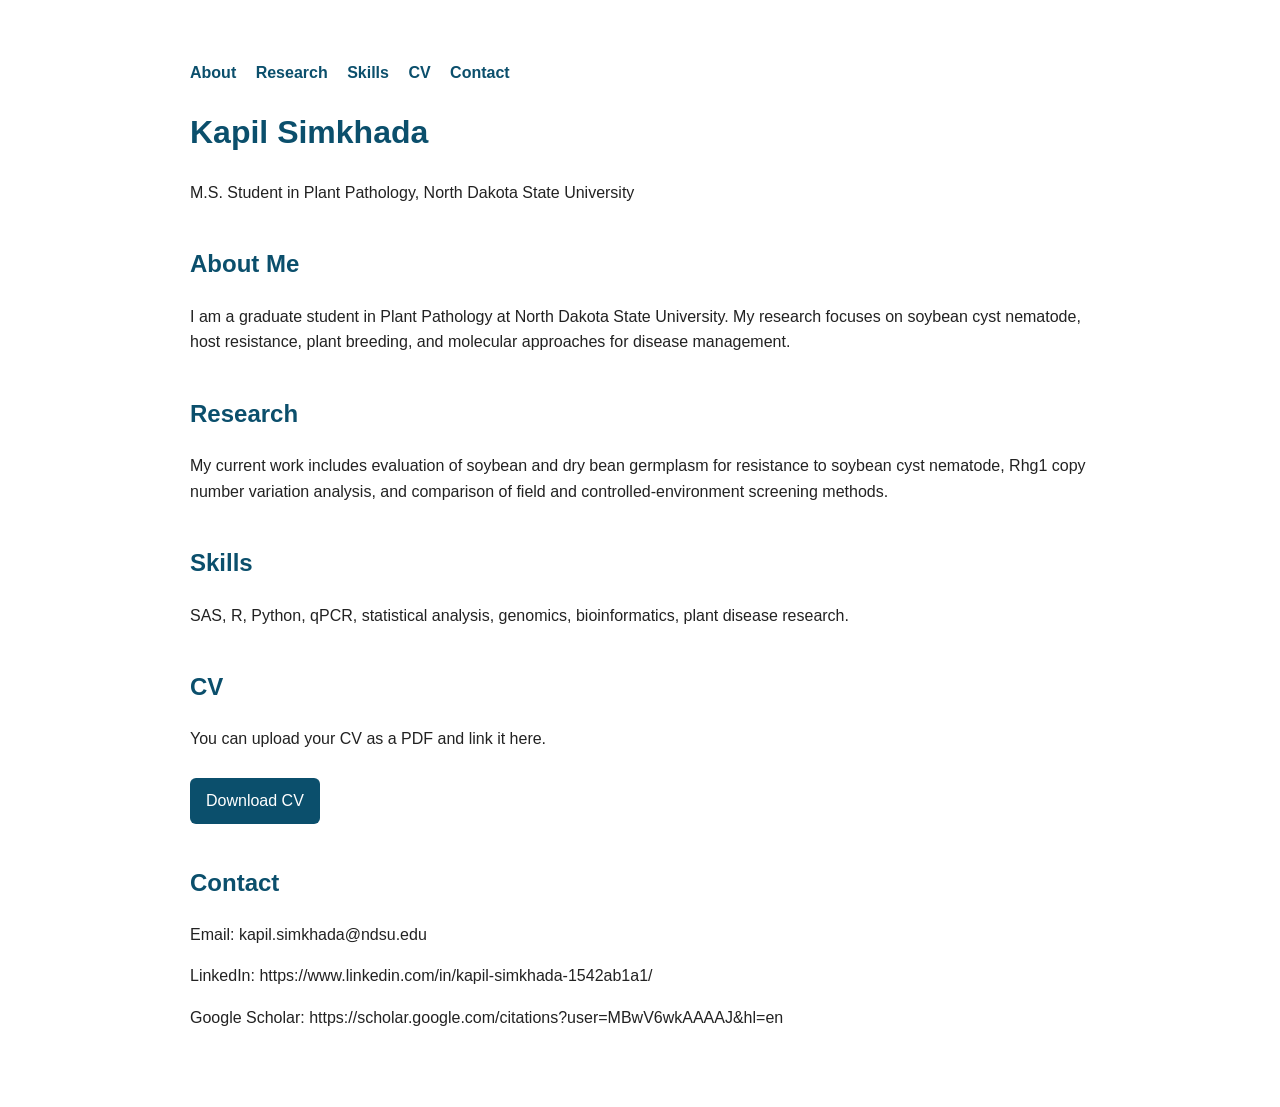
==== index.html @ 30b20494 "Update index.html" ====
<!DOCTYPE html>
<html lang="en">
<head>
  <meta charset="UTF-8">
  <meta name="viewport" content="width=device-width, initial-scale=1.0">
  <title>Kapil Simkhada</title>
  <style>
    body {
      font-family: Arial, sans-serif;
      max-width: 900px;
      margin: 40px auto;
      padding: 20px;
      line-height: 1.6;
      color: #222;
    }
    h1, h2 {
      color: #0b4f6c;
    }
    nav a {
      margin-right: 15px;
      text-decoration: none;
      color: #0b4f6c;
      font-weight: bold;
    }
    .section {
      margin-top: 40px;
    }
    .button {
      display: inline-block;
      padding: 10px 16px;
      background: #0b4f6c;
      color: white;
      text-decoration: none;
      border-radius: 6px;
      margin-top: 10px;
    }
  </style>
</head>
<body>
  <nav>
    <a href="#about">About</a>
    <a href="#research">Research</a>
    <a href="#skills">Skills</a>
    <a href="#cv">CV</a>
    <a href="#contact">Contact</a>
  </nav>

  <h1>Kapil Simkhada</h1>
  <p>M.S. Student in Plant Pathology, North Dakota State University</p>

  <div class="section" id="about">
    <h2>About Me</h2>
    <p>
      I am a graduate student in Plant Pathology at North Dakota State University.
      My research focuses on soybean cyst nematode, host resistance, plant breeding,
      and molecular approaches for disease management.
    </p>
  </div>

  <div class="section" id="research">
    <h2>Research</h2>
    <p>
      My current work includes evaluation of soybean and dry bean germplasm for resistance
      to soybean cyst nematode, Rhg1 copy number variation analysis, and comparison of field
      and controlled-environment screening methods.
    </p>
  </div>

  <div class="section" id="skills">
    <h2>Skills</h2>
    <p>
      SAS, R, Python, qPCR, statistical analysis, genomics, bioinformatics, plant disease research.
    </p>
  </div>

  <div class="section" id="cv">
    <h2>CV</h2>
    <p>You can upload your CV as a PDF and link it here.</p>
    <a class="button" href="cv.pdf" target="_blank">Download CV</a>
  </div>

  <div class="section" id="contact">
    <h2>Contact</h2>
    <p>Email: kapil.simkhada@ndsu.edu</p>
    <p>LinkedIn: https://www.linkedin.com/in/kapil-simkhada-1542ab1a1/</p>
    <p>Google Scholar: https://scholar.google.com/citations?user=MBwV6wkAAAAJ&hl=en</p>
  </div>
</body>
</html>
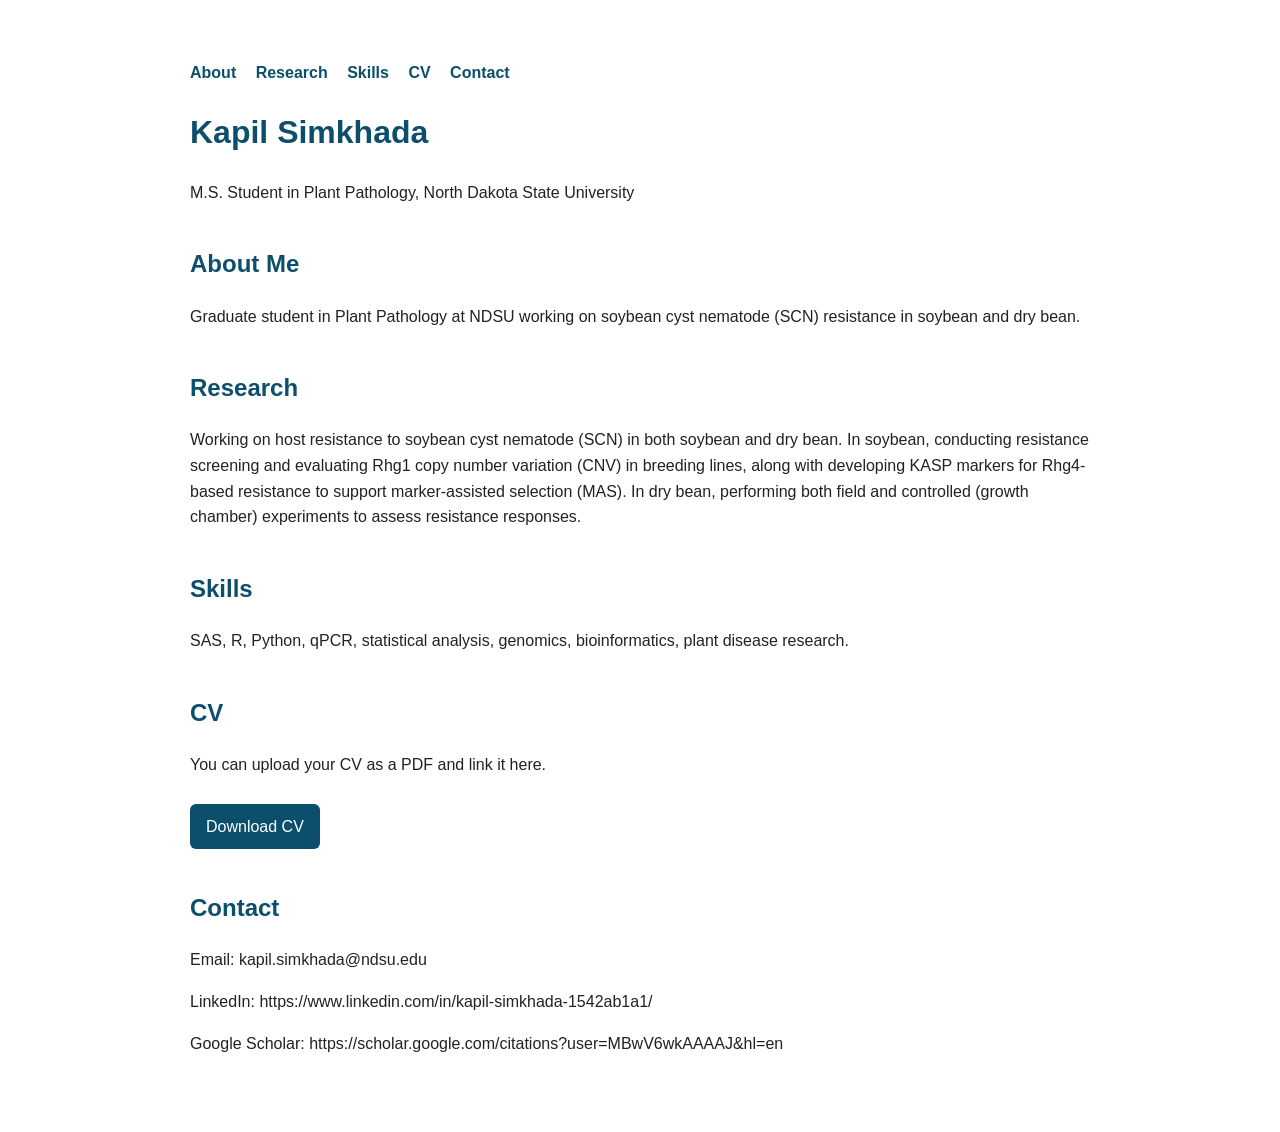
==== commit f9ea4fba: "Update index.html" ====
--- a/index.html
+++ b/index.html
@@ -51,18 +51,17 @@
   <div class="section" id="about">
     <h2>About Me</h2>
     <p>
-      I am a graduate student in Plant Pathology at North Dakota State University.
-      My research focuses on soybean cyst nematode, host resistance, plant breeding,
-      and molecular approaches for disease management.
+      Graduate student in Plant Pathology at NDSU working on soybean cyst nematode (SCN) resistance in soybean and dry bean.
     </p>
   </div>
 
   <div class="section" id="research">
     <h2>Research</h2>
     <p>
-      My current work includes evaluation of soybean and dry bean germplasm for resistance
-      to soybean cyst nematode, Rhg1 copy number variation analysis, and comparison of field
-      and controlled-environment screening methods.
+      Working on host resistance to soybean cyst nematode (SCN) in both soybean and dry bean. In soybean, conducting resistance screening
+      and evaluating Rhg1 copy number variation (CNV) in breeding lines, along with developing KASP markers for Rhg4-based resistance
+      to support marker-assisted selection (MAS). In dry bean, performing both field and controlled (growth chamber) experiments to 
+      assess resistance responses.
     </p>
   </div>
 
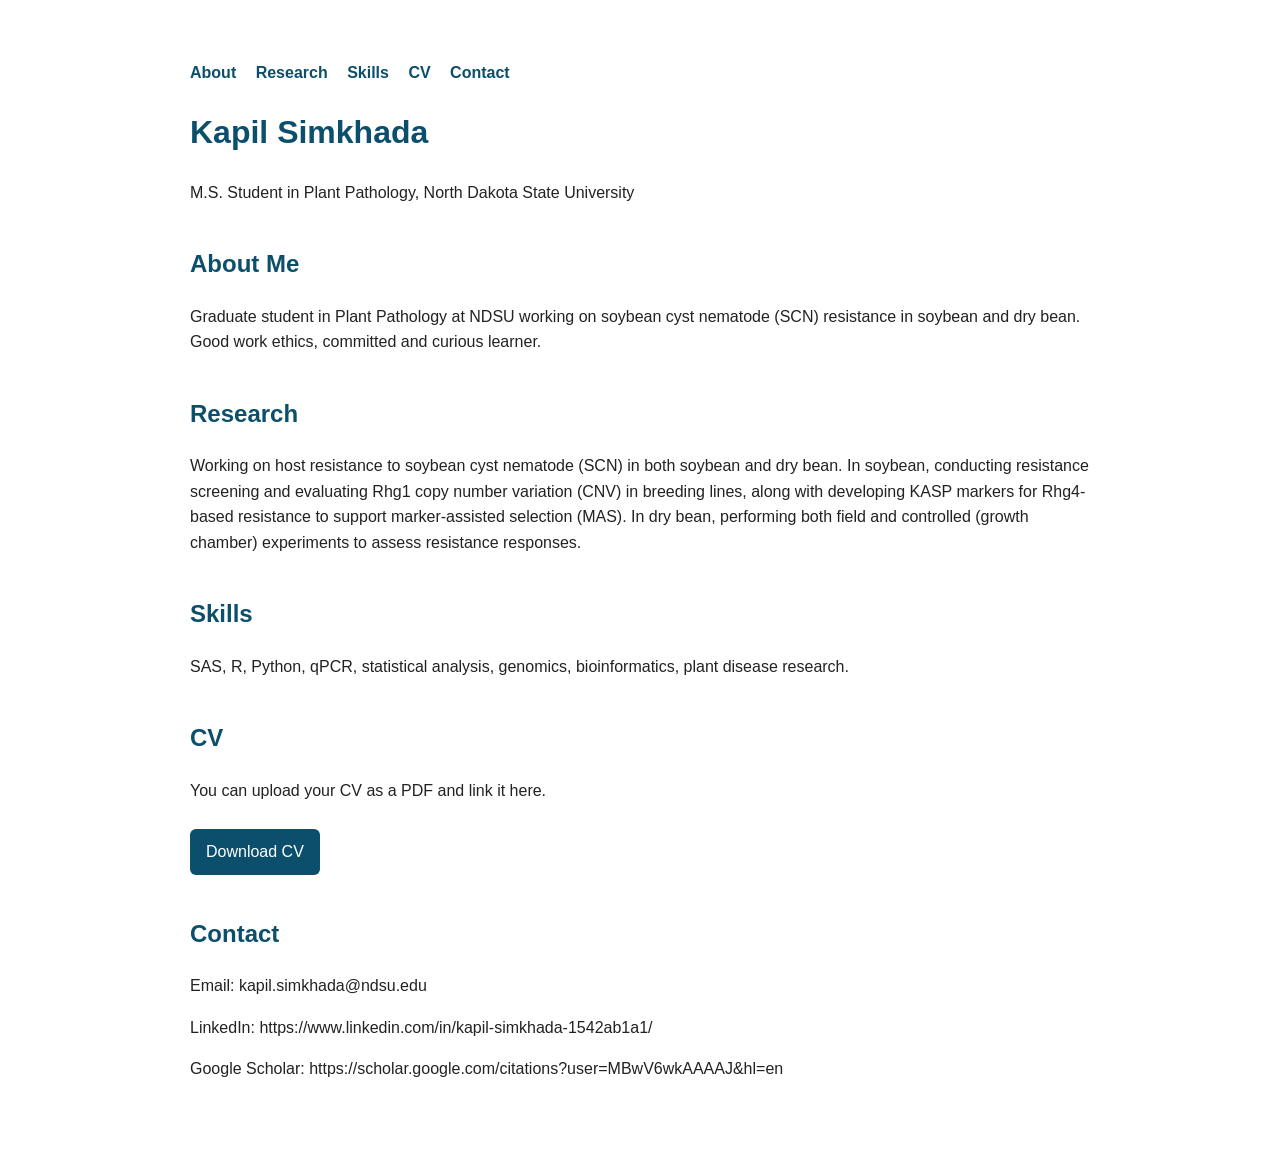
==== commit f31d18fd: "Update index.html" ====
--- a/index.html
+++ b/index.html
@@ -52,6 +52,7 @@
     <h2>About Me</h2>
     <p>
       Graduate student in Plant Pathology at NDSU working on soybean cyst nematode (SCN) resistance in soybean and dry bean.
+      Good work ethics, committed and curious learner.
     </p>
   </div>
 
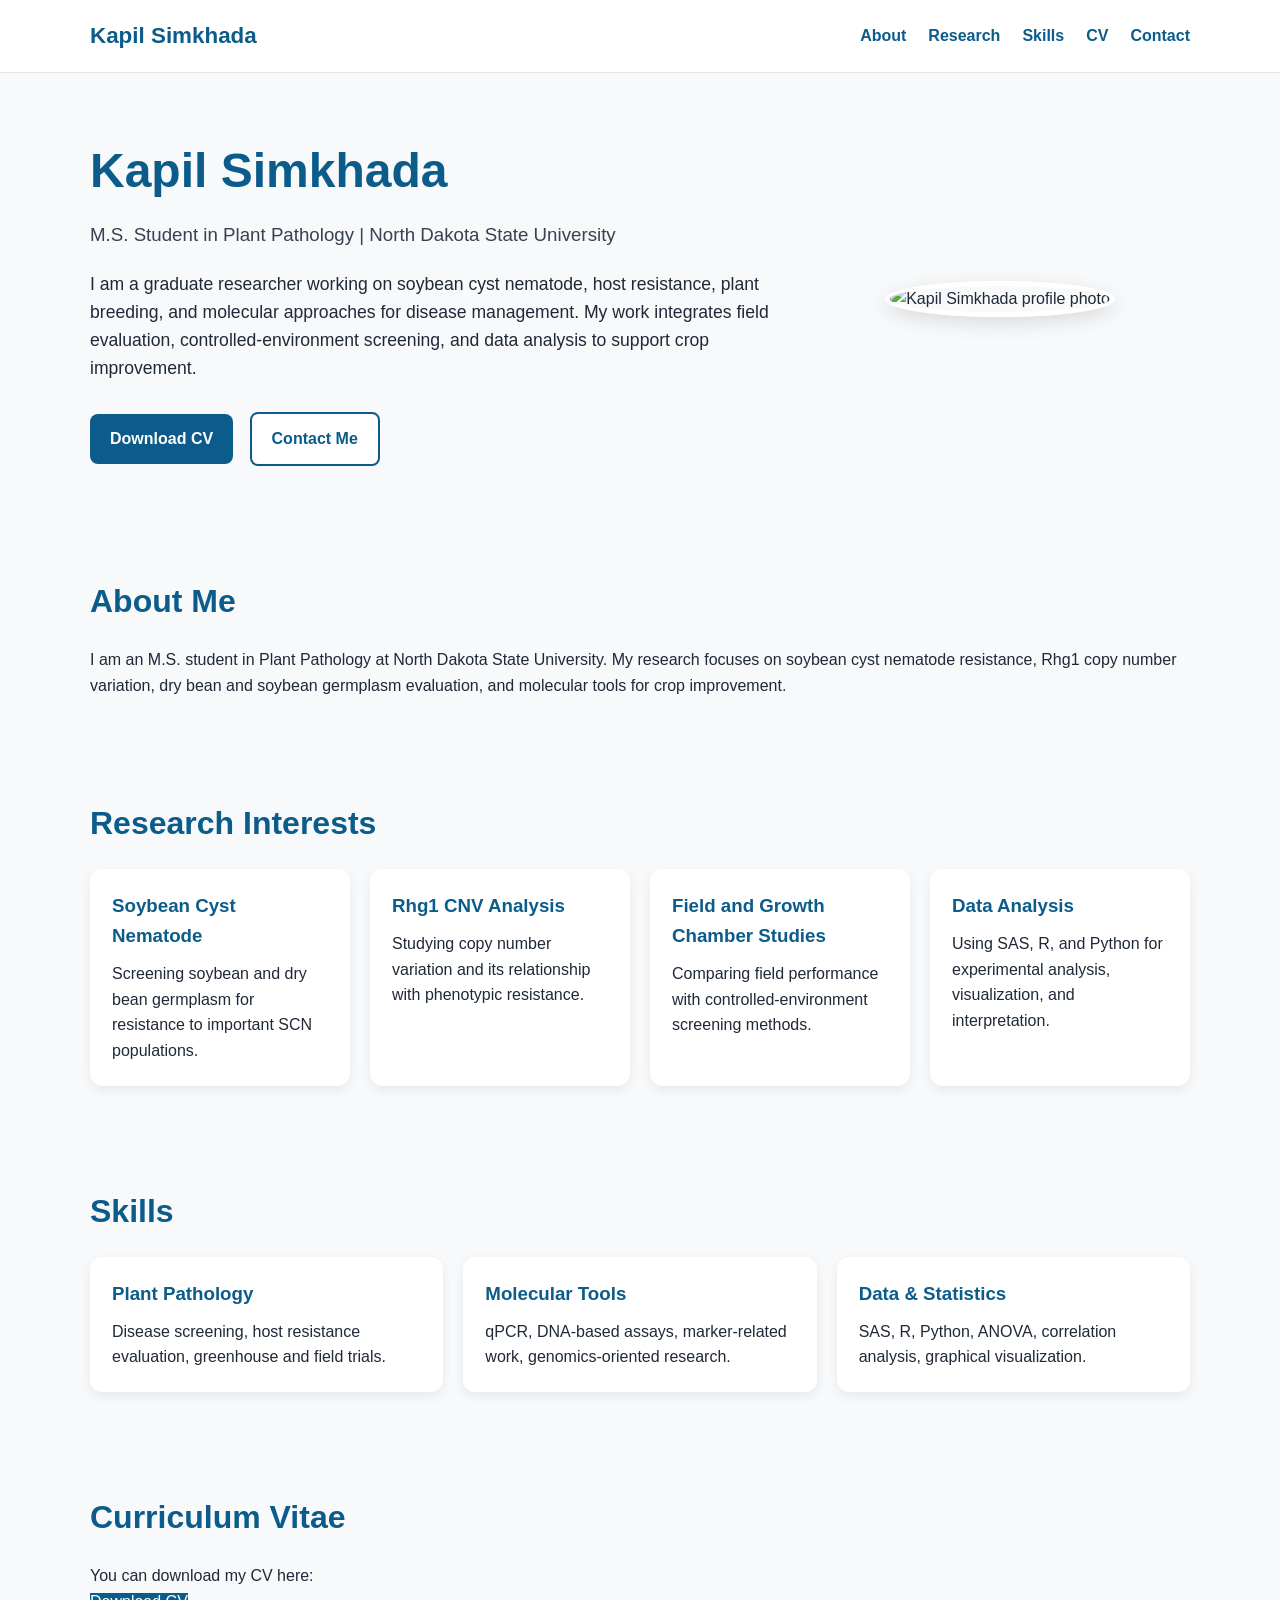
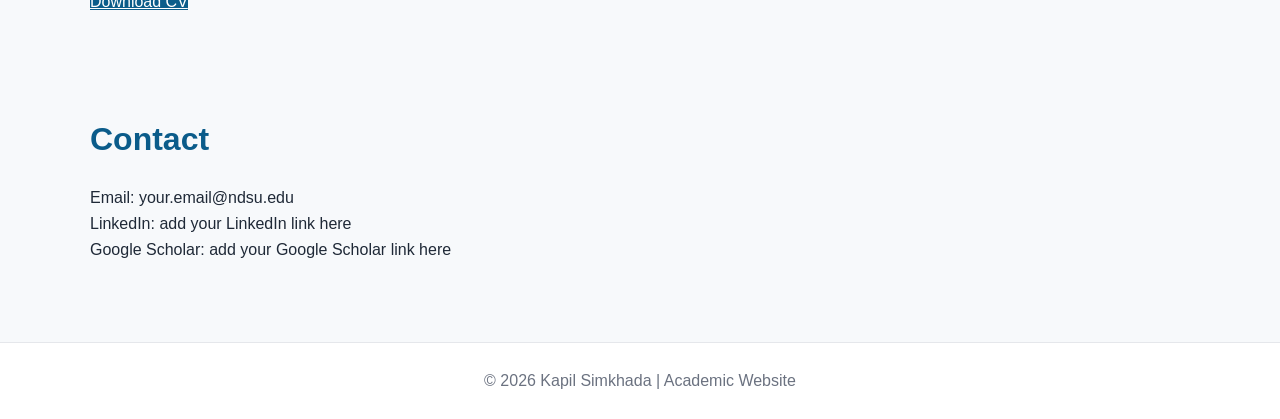
==== commit 8044e574: "Update index.html" ====
--- a/index.html
+++ b/index.html
@@ -1,89 +1,284 @@
 <!DOCTYPE html>
 <html lang="en">
 <head>
-  <meta charset="UTF-8">
-  <meta name="viewport" content="width=device-width, initial-scale=1.0">
+  <meta charset="UTF-8" />
+  <meta name="viewport" content="width=device-width, initial-scale=1.0" />
   <title>Kapil Simkhada</title>
   <style>
+    * {
+      box-sizing: border-box;
+      margin: 0;
+      padding: 0;
+    }
+
     body {
       font-family: Arial, sans-serif;
-      max-width: 900px;
-      margin: 40px auto;
-      padding: 20px;
+      background: #f7f9fb;
+      color: #1f2937;
       line-height: 1.6;
-      color: #222;
-    }
-    h1, h2 {
-      color: #0b4f6c;
-    }
+    }
+
+    header {
+      background: white;
+      border-bottom: 1px solid #e5e7eb;
+      position: sticky;
+      top: 0;
+      z-index: 1000;
+    }
+
+    .container {
+      width: 90%;
+      max-width: 1100px;
+      margin: auto;
+    }
+
+    nav {
+      display: flex;
+      justify-content: space-between;
+      align-items: center;
+      padding: 18px 0;
+    }
+
+    nav h2 {
+      color: #0b5c8a;
+      font-size: 1.4rem;
+    }
+
+    nav ul {
+      display: flex;
+      list-style: none;
+      gap: 22px;
+    }
+
     nav a {
-      margin-right: 15px;
       text-decoration: none;
-      color: #0b4f6c;
+      color: #0b5c8a;
       font-weight: bold;
     }
-    .section {
-      margin-top: 40px;
-    }
-    .button {
+
+    .hero {
+      display: flex;
+      flex-wrap: wrap;
+      align-items: center;
+      gap: 40px;
+      padding: 60px 0;
+    }
+
+    .hero-text {
+      flex: 1 1 550px;
+    }
+
+    .hero-text h1 {
+      font-size: 3rem;
+      color: #0b5c8a;
+      margin-bottom: 10px;
+    }
+
+    .hero-text h3 {
+      font-weight: normal;
+      margin-bottom: 20px;
+      color: #374151;
+    }
+
+    .hero-text p {
+      font-size: 1.1rem;
+      margin-bottom: 20px;
+    }
+
+    .hero-image {
+      flex: 1 1 250px;
+      text-align: center;
+    }
+
+    .hero-image img {
+      width: 240px;
+      height: 240px;
+      object-fit: cover;
+      border-radius: 50%;
+      border: 5px solid white;
+      box-shadow: 0 6px 20px rgba(0,0,0,0.12);
+    }
+
+    .buttons a {
       display: inline-block;
-      padding: 10px 16px;
-      background: #0b4f6c;
+      margin-right: 12px;
+      margin-top: 10px;
+      padding: 12px 20px;
+      text-decoration: none;
+      border-radius: 8px;
+      font-weight: bold;
+    }
+
+    .btn-primary {
+      background: #0b5c8a;
       color: white;
-      text-decoration: none;
-      border-radius: 6px;
-      margin-top: 10px;
+    }
+
+    .btn-secondary {
+      background: white;
+      color: #0b5c8a;
+      border: 2px solid #0b5c8a;
+    }
+
+    section {
+      padding: 50px 0;
+    }
+
+    section h2 {
+      font-size: 2rem;
+      color: #0b5c8a;
+      margin-bottom: 20px;
+    }
+
+    .card-grid {
+      display: grid;
+      grid-template-columns: repeat(auto-fit, minmax(240px, 1fr));
+      gap: 20px;
+      margin-top: 20px;
+    }
+
+    .card {
+      background: white;
+      padding: 22px;
+      border-radius: 12px;
+      box-shadow: 0 4px 12px rgba(0,0,0,0.07);
+    }
+
+    .card h3 {
+      color: #0b5c8a;
+      margin-bottom: 10px;
+    }
+
+    footer {
+      text-align: center;
+      padding: 25px 0;
+      background: white;
+      border-top: 1px solid #e5e7eb;
+      margin-top: 30px;
+      color: #6b7280;
+    }
+
+    @media (max-width: 768px) {
+      nav {
+        flex-direction: column;
+        gap: 15px;
+      }
+
+      nav ul {
+        flex-wrap: wrap;
+        justify-content: center;
+      }
+
+      .hero-text h1 {
+        font-size: 2.2rem;
+      }
     }
   </style>
 </head>
 <body>
-  <nav>
-    <a href="#about">About</a>
-    <a href="#research">Research</a>
-    <a href="#skills">Skills</a>
-    <a href="#cv">CV</a>
-    <a href="#contact">Contact</a>
-  </nav>
-
-  <h1>Kapil Simkhada</h1>
-  <p>M.S. Student in Plant Pathology, North Dakota State University</p>
-
-  <div class="section" id="about">
-    <h2>About Me</h2>
-    <p>
-      Graduate student in Plant Pathology at NDSU working on soybean cyst nematode (SCN) resistance in soybean and dry bean.
-      Good work ethics, committed and curious learner.
-    </p>
-  </div>
-
-  <div class="section" id="research">
-    <h2>Research</h2>
-    <p>
-      Working on host resistance to soybean cyst nematode (SCN) in both soybean and dry bean. In soybean, conducting resistance screening
-      and evaluating Rhg1 copy number variation (CNV) in breeding lines, along with developing KASP markers for Rhg4-based resistance
-      to support marker-assisted selection (MAS). In dry bean, performing both field and controlled (growth chamber) experiments to 
-      assess resistance responses.
-    </p>
-  </div>
-
-  <div class="section" id="skills">
-    <h2>Skills</h2>
-    <p>
-      SAS, R, Python, qPCR, statistical analysis, genomics, bioinformatics, plant disease research.
-    </p>
-  </div>
-
-  <div class="section" id="cv">
-    <h2>CV</h2>
-    <p>You can upload your CV as a PDF and link it here.</p>
-    <a class="button" href="cv.pdf" target="_blank">Download CV</a>
-  </div>
-
-  <div class="section" id="contact">
-    <h2>Contact</h2>
-    <p>Email: kapil.simkhada@ndsu.edu</p>
-    <p>LinkedIn: https://www.linkedin.com/in/kapil-simkhada-1542ab1a1/</p>
-    <p>Google Scholar: https://scholar.google.com/citations?user=MBwV6wkAAAAJ&hl=en</p>
-  </div>
+
+  <header>
+    <div class="container">
+      <nav>
+        <h2>Kapil Simkhada</h2>
+        <ul>
+          <li><a href="#about">About</a></li>
+          <li><a href="#research">Research</a></li>
+          <li><a href="#skills">Skills</a></li>
+          <li><a href="#cv">CV</a></li>
+          <li><a href="#contact">Contact</a></li>
+        </ul>
+      </nav>
+    </div>
+  </header>
+
+  <main class="container">
+    <section class="hero">
+      <div class="hero-text">
+        <h1>Kapil Simkhada</h1>
+        <h3>M.S. Student in Plant Pathology | North Dakota State University</h3>
+        <p>
+          I am a graduate researcher working on soybean cyst nematode, host resistance,
+          plant breeding, and molecular approaches for disease management. My work integrates
+          field evaluation, controlled-environment screening, and data analysis to support crop improvement.
+        </p>
+        <div class="buttons">
+          <a href="cv.pdf" class="btn-primary" target="_blank">Download CV</a>
+          <a href="#contact" class="btn-secondary">Contact Me</a>
+        </div>
+      </div>
+
+      <div class="hero-image">
+        <img src="profile.jpg" alt="Kapil Simkhada profile photo">
+      </div>
+    </section>
+
+    <section id="about">
+      <h2>About Me</h2>
+      <p>
+        I am an M.S. student in Plant Pathology at North Dakota State University. My research
+        focuses on soybean cyst nematode resistance, Rhg1 copy number variation, dry bean and soybean
+        germplasm evaluation, and molecular tools for crop improvement.
+      </p>
+    </section>
+
+    <section id="research">
+      <h2>Research Interests</h2>
+      <div class="card-grid">
+        <div class="card">
+          <h3>Soybean Cyst Nematode</h3>
+          <p>Screening soybean and dry bean germplasm for resistance to important SCN populations.</p>
+        </div>
+        <div class="card">
+          <h3>Rhg1 CNV Analysis</h3>
+          <p>Studying copy number variation and its relationship with phenotypic resistance.</p>
+        </div>
+        <div class="card">
+          <h3>Field and Growth Chamber Studies</h3>
+          <p>Comparing field performance with controlled-environment screening methods.</p>
+        </div>
+        <div class="card">
+          <h3>Data Analysis</h3>
+          <p>Using SAS, R, and Python for experimental analysis, visualization, and interpretation.</p>
+        </div>
+      </div>
+    </section>
+
+    <section id="skills">
+      <h2>Skills</h2>
+      <div class="card-grid">
+        <div class="card">
+          <h3>Plant Pathology</h3>
+          <p>Disease screening, host resistance evaluation, greenhouse and field trials.</p>
+        </div>
+        <div class="card">
+          <h3>Molecular Tools</h3>
+          <p>qPCR, DNA-based assays, marker-related work, genomics-oriented research.</p>
+        </div>
+        <div class="card">
+          <h3>Data & Statistics</h3>
+          <p>SAS, R, Python, ANOVA, correlation analysis, graphical visualization.</p>
+        </div>
+      </div>
+    </section>
+
+    <section id="cv">
+      <h2>Curriculum Vitae</h2>
+      <p>You can download my CV here:</p>
+      <p><a href="cv.pdf" class="btn-primary" target="_blank">Download CV</a></p>
+    </section>
+
+    <section id="contact">
+      <h2>Contact</h2>
+      <p>Email: your.email@ndsu.edu</p>
+      <p>LinkedIn: add your LinkedIn link here</p>
+      <p>Google Scholar: add your Google Scholar link here</p>
+    </section>
+  </main>
+
+  <footer>
+    <p>© 2026 Kapil Simkhada | Academic Website</p>
+  </footer>
+
 </body>
 </html>
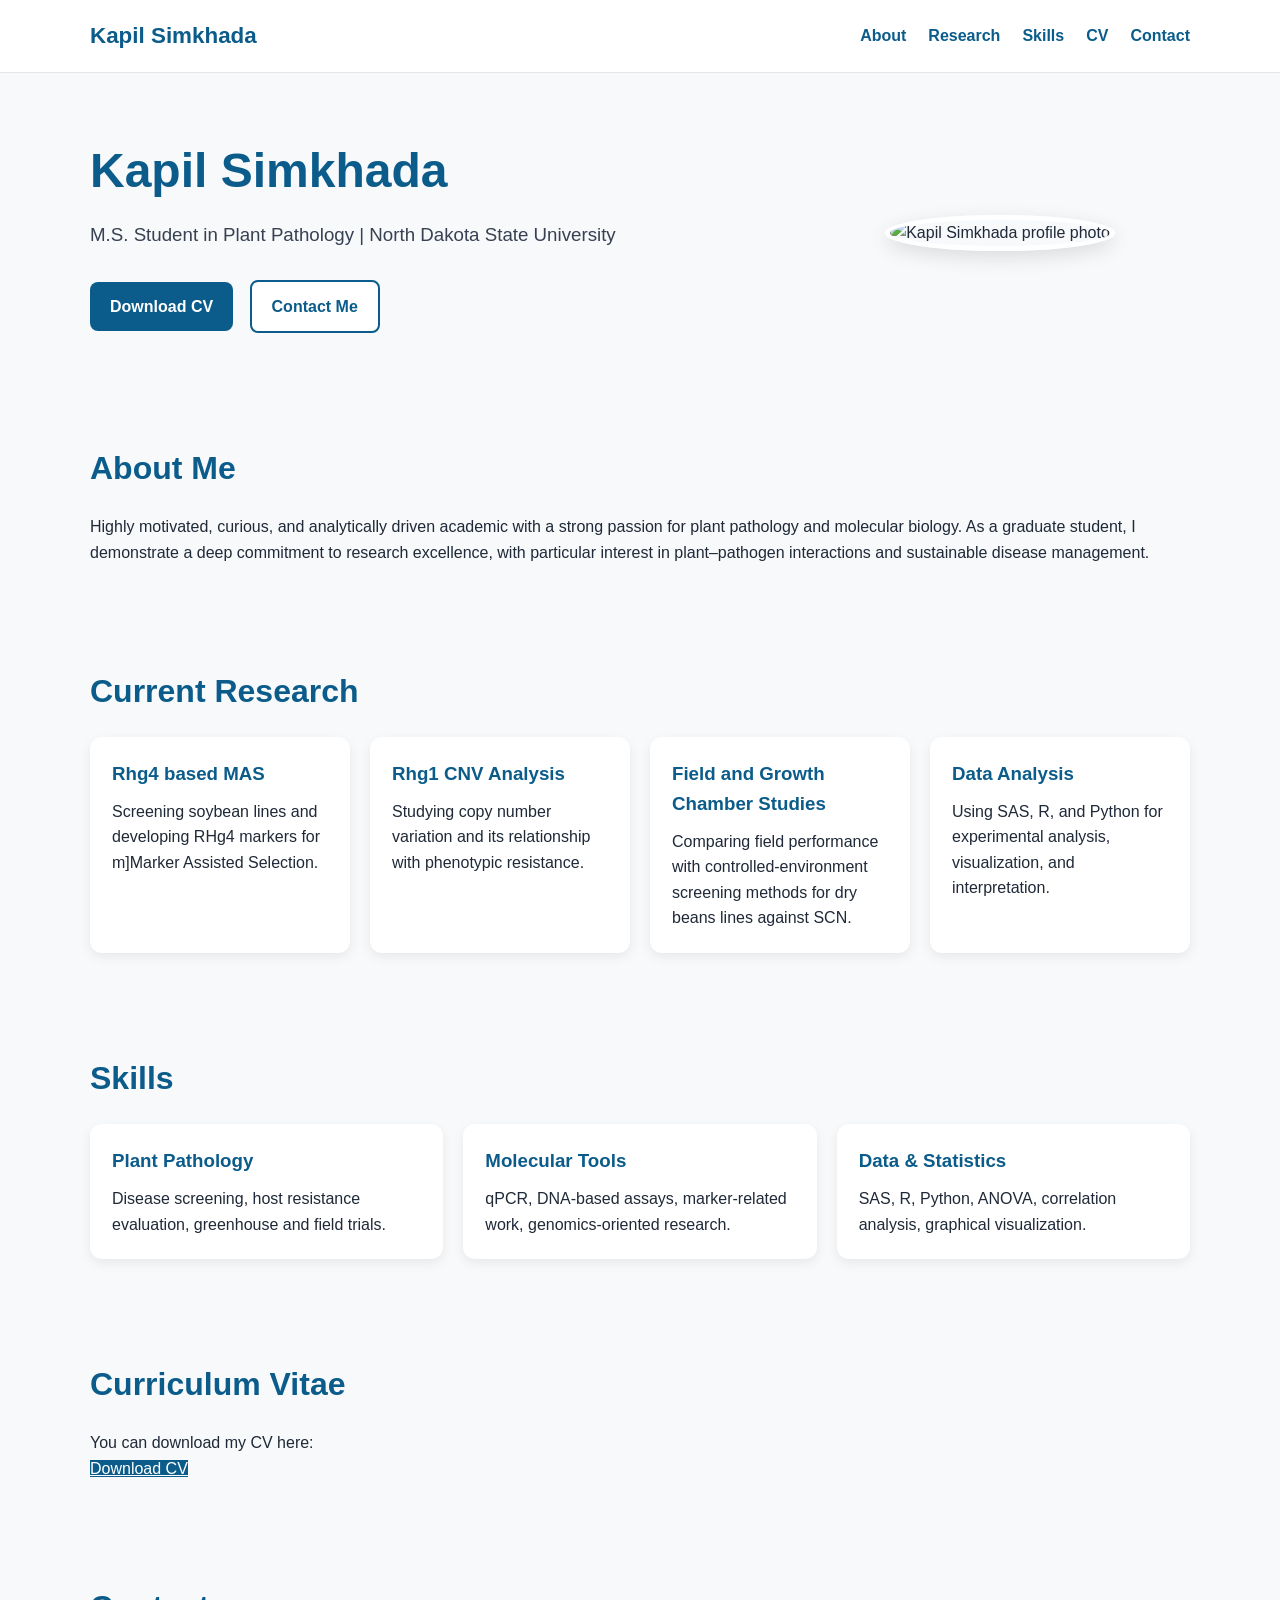
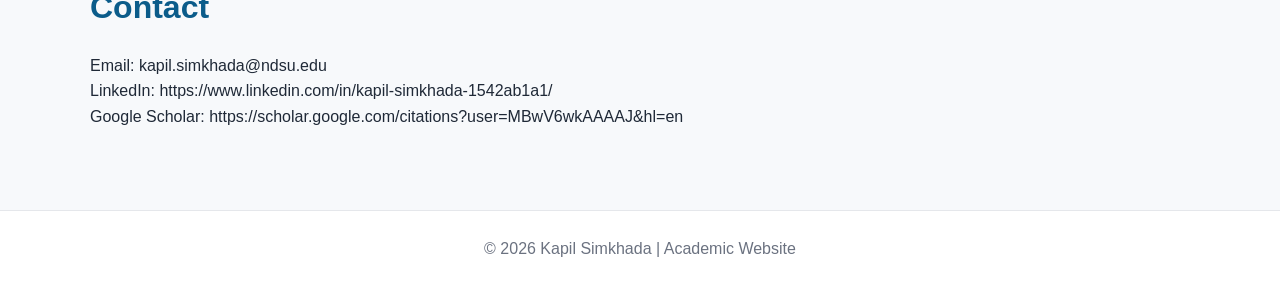
==== commit 9feeef68: "Update index.html" ====
--- a/index.html
+++ b/index.html
@@ -197,11 +197,6 @@
       <div class="hero-text">
         <h1>Kapil Simkhada</h1>
         <h3>M.S. Student in Plant Pathology | North Dakota State University</h3>
-        <p>
-          I am a graduate researcher working on soybean cyst nematode, host resistance,
-          plant breeding, and molecular approaches for disease management. My work integrates
-          field evaluation, controlled-environment screening, and data analysis to support crop improvement.
-        </p>
         <div class="buttons">
           <a href="cv.pdf" class="btn-primary" target="_blank">Download CV</a>
           <a href="#contact" class="btn-secondary">Contact Me</a>
@@ -216,18 +211,18 @@
     <section id="about">
       <h2>About Me</h2>
       <p>
-        I am an M.S. student in Plant Pathology at North Dakota State University. My research
-        focuses on soybean cyst nematode resistance, Rhg1 copy number variation, dry bean and soybean
-        germplasm evaluation, and molecular tools for crop improvement.
+        Highly motivated, curious, and analytically driven academic with a strong passion for plant pathology and molecular biology. 
+        As a graduate student, I demonstrate a deep commitment to research excellence, with particular
+        interest in plant–pathogen interactions and sustainable disease management.
       </p>
     </section>
 
     <section id="research">
-      <h2>Research Interests</h2>
+      <h2>Current Research</h2>
       <div class="card-grid">
         <div class="card">
-          <h3>Soybean Cyst Nematode</h3>
-          <p>Screening soybean and dry bean germplasm for resistance to important SCN populations.</p>
+          <h3>Rhg4 based MAS</h3>
+          <p>Screening soybean lines and developing RHg4 markers for m]Marker Assisted Selection.</p>
         </div>
         <div class="card">
           <h3>Rhg1 CNV Analysis</h3>
@@ -235,7 +230,7 @@
         </div>
         <div class="card">
           <h3>Field and Growth Chamber Studies</h3>
-          <p>Comparing field performance with controlled-environment screening methods.</p>
+          <p>Comparing field performance with controlled-environment screening methods for dry beans lines against SCN.</p>
         </div>
         <div class="card">
           <h3>Data Analysis</h3>
@@ -270,9 +265,9 @@
 
     <section id="contact">
       <h2>Contact</h2>
-      <p>Email: your.email@ndsu.edu</p>
-      <p>LinkedIn: add your LinkedIn link here</p>
-      <p>Google Scholar: add your Google Scholar link here</p>
+      <p>Email: kapil.simkhada@ndsu.edu</p>
+      <p>LinkedIn: https://www.linkedin.com/in/kapil-simkhada-1542ab1a1/</p>
+      <p>Google Scholar: https://scholar.google.com/citations?user=MBwV6wkAAAAJ&hl=en</p>
     </section>
   </main>
 
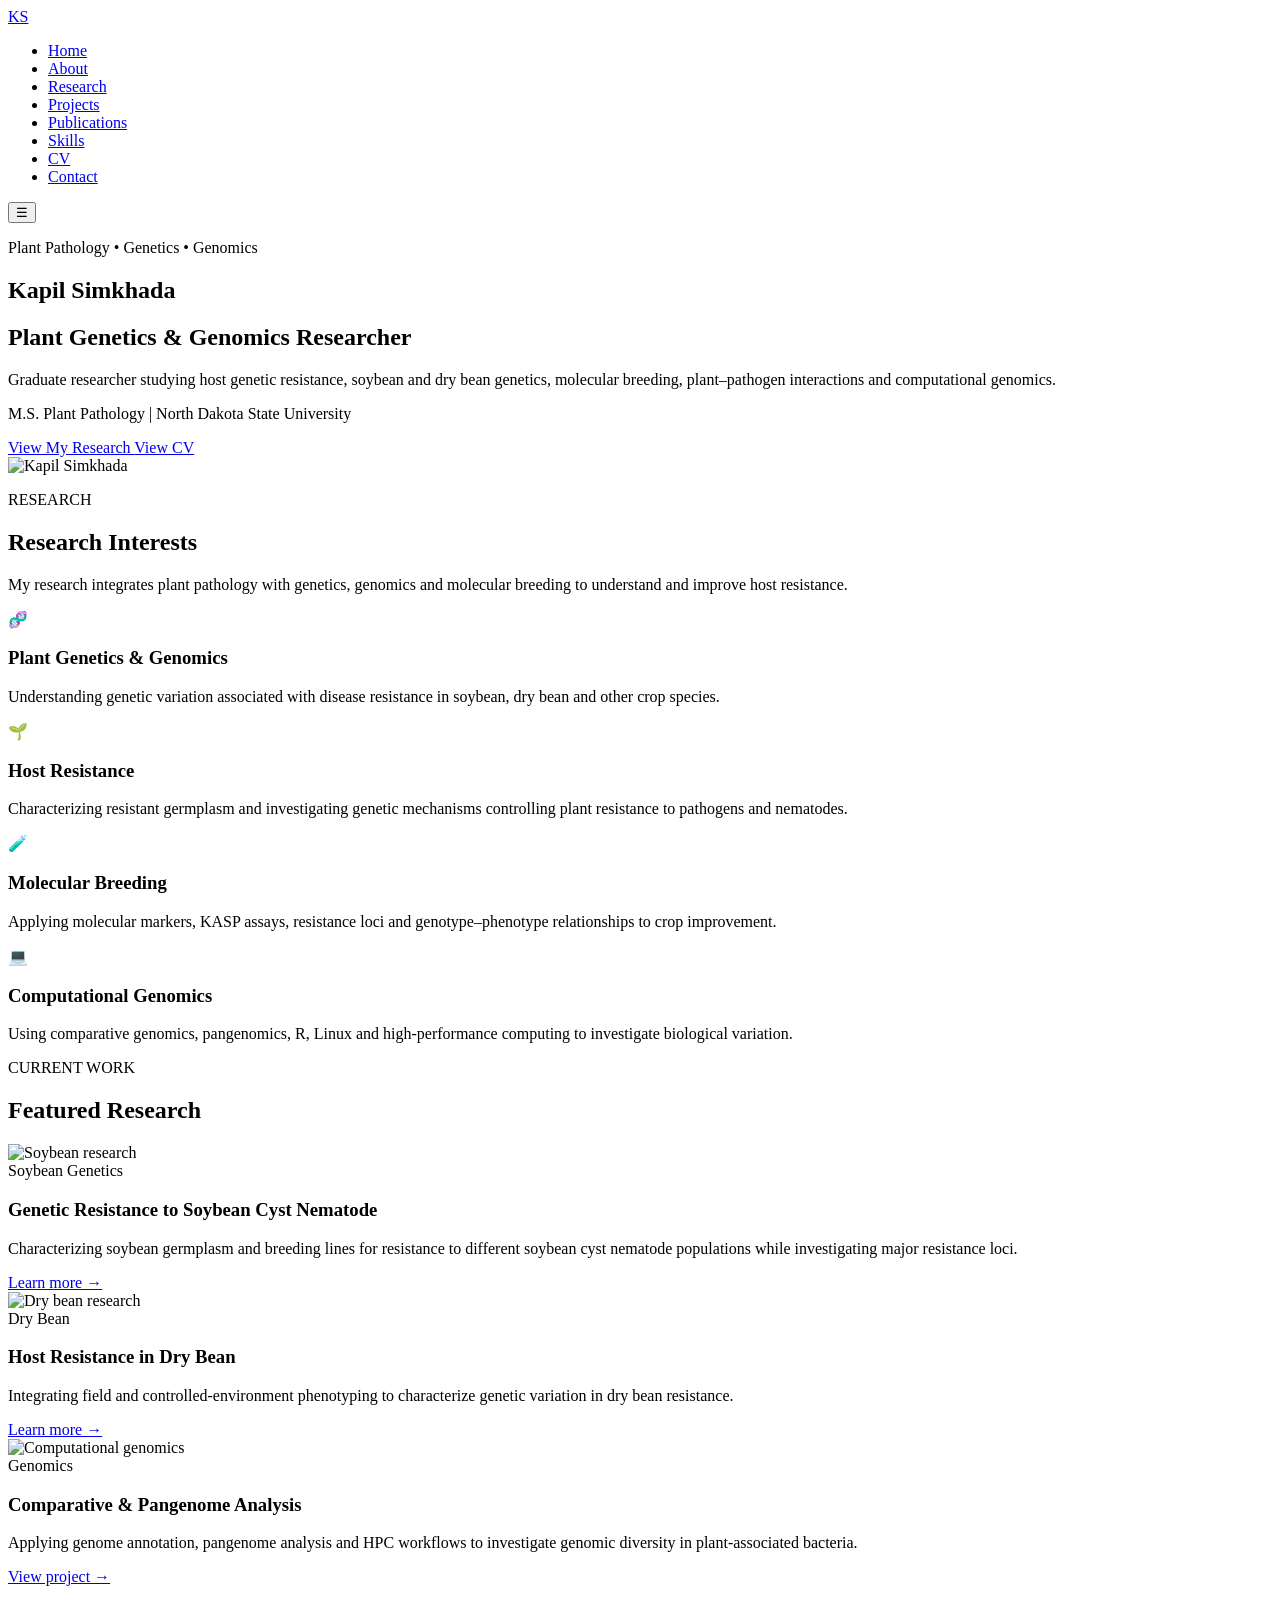
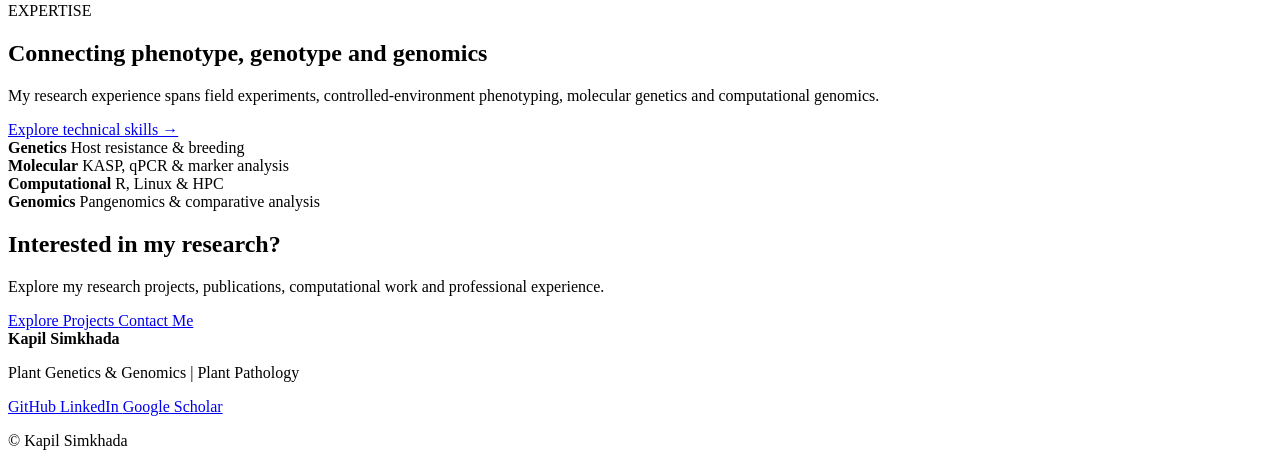
==== commit 7b363e8c: "Update index.html" ====
--- a/index.html
+++ b/index.html
@@ -1,279 +1,466 @@
 <!DOCTYPE html>
 <html lang="en">
+
 <head>
-  <meta charset="UTF-8" />
-  <meta name="viewport" content="width=device-width, initial-scale=1.0" />
-  <title>Kapil Simkhada</title>
-  <style>
-    * {
-      box-sizing: border-box;
-      margin: 0;
-      padding: 0;
-    }
-
-    body {
-      font-family: Arial, sans-serif;
-      background: #f7f9fb;
-      color: #1f2937;
-      line-height: 1.6;
-    }
-
-    header {
-      background: white;
-      border-bottom: 1px solid #e5e7eb;
-      position: sticky;
-      top: 0;
-      z-index: 1000;
-    }
-
-    .container {
-      width: 90%;
-      max-width: 1100px;
-      margin: auto;
-    }
-
-    nav {
-      display: flex;
-      justify-content: space-between;
-      align-items: center;
-      padding: 18px 0;
-    }
-
-    nav h2 {
-      color: #0b5c8a;
-      font-size: 1.4rem;
-    }
-
-    nav ul {
-      display: flex;
-      list-style: none;
-      gap: 22px;
-    }
-
-    nav a {
-      text-decoration: none;
-      color: #0b5c8a;
-      font-weight: bold;
-    }
-
-    .hero {
-      display: flex;
-      flex-wrap: wrap;
-      align-items: center;
-      gap: 40px;
-      padding: 60px 0;
-    }
-
-    .hero-text {
-      flex: 1 1 550px;
-    }
-
-    .hero-text h1 {
-      font-size: 3rem;
-      color: #0b5c8a;
-      margin-bottom: 10px;
-    }
-
-    .hero-text h3 {
-      font-weight: normal;
-      margin-bottom: 20px;
-      color: #374151;
-    }
-
-    .hero-text p {
-      font-size: 1.1rem;
-      margin-bottom: 20px;
-    }
-
-    .hero-image {
-      flex: 1 1 250px;
-      text-align: center;
-    }
-
-    .hero-image img {
-      width: 240px;
-      height: 240px;
-      object-fit: cover;
-      border-radius: 50%;
-      border: 5px solid white;
-      box-shadow: 0 6px 20px rgba(0,0,0,0.12);
-    }
-
-    .buttons a {
-      display: inline-block;
-      margin-right: 12px;
-      margin-top: 10px;
-      padding: 12px 20px;
-      text-decoration: none;
-      border-radius: 8px;
-      font-weight: bold;
-    }
-
-    .btn-primary {
-      background: #0b5c8a;
-      color: white;
-    }
-
-    .btn-secondary {
-      background: white;
-      color: #0b5c8a;
-      border: 2px solid #0b5c8a;
-    }
-
-    section {
-      padding: 50px 0;
-    }
-
-    section h2 {
-      font-size: 2rem;
-      color: #0b5c8a;
-      margin-bottom: 20px;
-    }
-
-    .card-grid {
-      display: grid;
-      grid-template-columns: repeat(auto-fit, minmax(240px, 1fr));
-      gap: 20px;
-      margin-top: 20px;
-    }
-
-    .card {
-      background: white;
-      padding: 22px;
-      border-radius: 12px;
-      box-shadow: 0 4px 12px rgba(0,0,0,0.07);
-    }
-
-    .card h3 {
-      color: #0b5c8a;
-      margin-bottom: 10px;
-    }
-
-    footer {
-      text-align: center;
-      padding: 25px 0;
-      background: white;
-      border-top: 1px solid #e5e7eb;
-      margin-top: 30px;
-      color: #6b7280;
-    }
-
-    @media (max-width: 768px) {
-      nav {
-        flex-direction: column;
-        gap: 15px;
-      }
-
-      nav ul {
-        flex-wrap: wrap;
-        justify-content: center;
-      }
-
-      .hero-text h1 {
-        font-size: 2.2rem;
-      }
-    }
-  </style>
+    <meta charset="UTF-8">
+
+    <meta name="viewport"
+          content="width=device-width, initial-scale=1.0">
+
+    <meta name="description"
+          content="Kapil Simkhada - Plant Genetics, Genomics, Plant Pathology, Host Resistance and Molecular Breeding Research">
+
+    <title>Kapil Simkhada | Plant Genetics & Genomics</title>
+
+    <link rel="stylesheet" href="assets/css/style.css">
 </head>
+
 <body>
 
-  <header>
-    <div class="container">
-      <nav>
-        <h2>Kapil Simkhada</h2>
-        <ul>
-          <li><a href="#about">About</a></li>
-          <li><a href="#research">Research</a></li>
-          <li><a href="#skills">Skills</a></li>
-          <li><a href="#cv">CV</a></li>
-          <li><a href="#contact">Contact</a></li>
+<header>
+    <nav class="navbar">
+
+        <div class="logo">
+            <a href="index.html">KS</a>
+        </div>
+
+        <ul class="nav-links">
+            <li><a href="index.html">Home</a></li>
+            <li><a href="about.html">About</a></li>
+            <li><a href="research.html">Research</a></li>
+            <li><a href="projects.html">Projects</a></li>
+            <li><a href="publications.html">Publications</a></li>
+            <li><a href="skills.html">Skills</a></li>
+            <li><a href="cv.html">CV</a></li>
+            <li><a href="contact.html">Contact</a></li>
         </ul>
-      </nav>
+
+        <button class="menu-toggle"
+                id="menu-toggle">
+            ☰
+        </button>
+
+    </nav>
+</header>
+
+
+<main>
+
+    <!-- HERO SECTION -->
+
+    <section class="hero">
+
+        <div class="hero-content">
+
+            <p class="eyebrow">
+                Plant Pathology • Genetics • Genomics
+            </p>
+
+            <h1>
+                Kapil Simkhada
+            </h1>
+
+            <h2>
+                Plant Genetics & Genomics Researcher
+            </h2>
+
+            <p class="hero-description">
+                Graduate researcher studying host genetic resistance,
+                soybean and dry bean genetics, molecular breeding,
+                plant–pathogen interactions and computational genomics.
+            </p>
+
+            <p class="hero-affiliation">
+                M.S. Plant Pathology |
+                North Dakota State University
+            </p>
+
+            <div class="hero-buttons">
+
+                <a href="research.html"
+                   class="button primary-button">
+                    View My Research
+                </a>
+
+                <a href="cv.html"
+                   class="button secondary-button">
+                    View CV
+                </a>
+
+            </div>
+
+        </div>
+
+
+        <div class="hero-image">
+
+            <img src="assets/images/profile.jpg"
+                 alt="Kapil Simkhada">
+
+        </div>
+
+    </section>
+
+
+    <!-- RESEARCH INTERESTS -->
+
+    <section class="section">
+
+        <div class="section-heading">
+
+            <p class="section-label">
+                RESEARCH
+            </p>
+
+            <h2>
+                Research Interests
+            </h2>
+
+            <p>
+                My research integrates plant pathology with
+                genetics, genomics and molecular breeding to
+                understand and improve host resistance.
+            </p>
+
+        </div>
+
+
+        <div class="card-grid">
+
+            <div class="card">
+
+                <div class="card-icon">🧬</div>
+
+                <h3>
+                    Plant Genetics & Genomics
+                </h3>
+
+                <p>
+                    Understanding genetic variation associated
+                    with disease resistance in soybean,
+                    dry bean and other crop species.
+                </p>
+
+            </div>
+
+
+            <div class="card">
+
+                <div class="card-icon">🌱</div>
+
+                <h3>
+                    Host Resistance
+                </h3>
+
+                <p>
+                    Characterizing resistant germplasm and
+                    investigating genetic mechanisms controlling
+                    plant resistance to pathogens and nematodes.
+                </p>
+
+            </div>
+
+
+            <div class="card">
+
+                <div class="card-icon">🧪</div>
+
+                <h3>
+                    Molecular Breeding
+                </h3>
+
+                <p>
+                    Applying molecular markers, KASP assays,
+                    resistance loci and genotype–phenotype
+                    relationships to crop improvement.
+                </p>
+
+            </div>
+
+
+            <div class="card">
+
+                <div class="card-icon">💻</div>
+
+                <h3>
+                    Computational Genomics
+                </h3>
+
+                <p>
+                    Using comparative genomics, pangenomics,
+                    R, Linux and high-performance computing
+                    to investigate biological variation.
+                </p>
+
+            </div>
+
+        </div>
+
+    </section>
+
+
+    <!-- FEATURED RESEARCH -->
+
+    <section class="section section-alt">
+
+        <div class="section-heading">
+
+            <p class="section-label">
+                CURRENT WORK
+            </p>
+
+            <h2>
+                Featured Research
+            </h2>
+
+        </div>
+
+
+        <div class="research-grid">
+
+
+            <article class="research-card">
+
+                <img src="assets/images/soybean.jpg"
+                     alt="Soybean research">
+
+                <div class="research-card-content">
+
+                    <span class="tag">
+                        Soybean Genetics
+                    </span>
+
+                    <h3>
+                        Genetic Resistance to Soybean Cyst Nematode
+                    </h3>
+
+                    <p>
+                        Characterizing soybean germplasm and
+                        breeding lines for resistance to different
+                        soybean cyst nematode populations while
+                        investigating major resistance loci.
+                    </p>
+
+                    <a href="research.html">
+                        Learn more →
+                    </a>
+
+                </div>
+
+            </article>
+
+
+
+            <article class="research-card">
+
+                <img src="assets/images/drybean.jpg"
+                     alt="Dry bean research">
+
+                <div class="research-card-content">
+
+                    <span class="tag">
+                        Dry Bean
+                    </span>
+
+                    <h3>
+                        Host Resistance in Dry Bean
+                    </h3>
+
+                    <p>
+                        Integrating field and controlled-environment
+                        phenotyping to characterize genetic variation
+                        in dry bean resistance.
+                    </p>
+
+                    <a href="research.html">
+                        Learn more →
+                    </a>
+
+                </div>
+
+            </article>
+
+
+
+            <article class="research-card">
+
+                <img src="assets/images/genomics.jpg"
+                     alt="Computational genomics">
+
+                <div class="research-card-content">
+
+                    <span class="tag">
+                        Genomics
+                    </span>
+
+                    <h3>
+                        Comparative & Pangenome Analysis
+                    </h3>
+
+                    <p>
+                        Applying genome annotation, pangenome
+                        analysis and HPC workflows to investigate
+                        genomic diversity in plant-associated bacteria.
+                    </p>
+
+                    <a href="projects.html">
+                        View project →
+                    </a>
+
+                </div>
+
+            </article>
+
+
+        </div>
+
+    </section>
+
+
+
+    <!-- METHODS / EXPERTISE -->
+
+    <section class="section">
+
+        <div class="two-column">
+
+            <div>
+
+                <p class="section-label">
+                    EXPERTISE
+                </p>
+
+                <h2>
+                    Connecting phenotype,
+                    genotype and genomics
+                </h2>
+
+                <p>
+                    My research experience spans field experiments,
+                    controlled-environment phenotyping, molecular
+                    genetics and computational genomics.
+                </p>
+
+                <a href="skills.html"
+                   class="text-link">
+                    Explore technical skills →
+                </a>
+
+            </div>
+
+
+            <div class="skill-summary">
+
+                <div>
+                    <strong>Genetics</strong>
+                    <span>Host resistance & breeding</span>
+                </div>
+
+                <div>
+                    <strong>Molecular</strong>
+                    <span>KASP, qPCR & marker analysis</span>
+                </div>
+
+                <div>
+                    <strong>Computational</strong>
+                    <span>R, Linux & HPC</span>
+                </div>
+
+                <div>
+                    <strong>Genomics</strong>
+                    <span>Pangenomics & comparative analysis</span>
+                </div>
+
+            </div>
+
+        </div>
+
+    </section>
+
+
+    <!-- CTA -->
+
+    <section class="cta">
+
+        <h2>
+            Interested in my research?
+        </h2>
+
+        <p>
+            Explore my research projects, publications,
+            computational work and professional experience.
+        </p>
+
+        <div class="hero-buttons">
+
+            <a href="projects.html"
+               class="button primary-button">
+                Explore Projects
+            </a>
+
+            <a href="contact.html"
+               class="button light-button">
+                Contact Me
+            </a>
+
+        </div>
+
+    </section>
+
+
+</main>
+
+
+<footer>
+
+    <div class="footer-container">
+
+        <div>
+
+            <strong>
+                Kapil Simkhada
+            </strong>
+
+            <p>
+                Plant Genetics & Genomics |
+                Plant Pathology
+            </p>
+
+        </div>
+
+
+        <div class="footer-links">
+
+            <a href="YOUR-GITHUB-LINK"
+               target="_blank">
+                GitHub
+            </a>
+
+            <a href="YOUR-LINKEDIN-LINK"
+               target="_blank">
+                LinkedIn
+            </a>
+
+            <a href="YOUR-GOOGLE-SCHOLAR-LINK"
+               target="_blank">
+                Google Scholar
+            </a>
+
+        </div>
+
     </div>
-  </header>
-
-  <main class="container">
-    <section class="hero">
-      <div class="hero-text">
-        <h1>Kapil Simkhada</h1>
-        <h3>M.S. Student in Plant Pathology | North Dakota State University</h3>
-        <div class="buttons">
-          <a href="cv.pdf" class="btn-primary" target="_blank">Download CV</a>
-          <a href="#contact" class="btn-secondary">Contact Me</a>
-        </div>
-      </div>
-
-      <div class="hero-image">
-        <img src="profile.jpg" alt="Kapil Simkhada profile photo">
-      </div>
-    </section>
-
-    <section id="about">
-      <h2>About Me</h2>
-      <p>
-        Highly motivated, curious, and analytically driven academic with a strong passion for plant pathology and molecular biology. 
-        As a graduate student, I demonstrate a deep commitment to research excellence, with particular
-        interest in plant–pathogen interactions and sustainable disease management.
-      </p>
-    </section>
-
-    <section id="research">
-      <h2>Current Research</h2>
-      <div class="card-grid">
-        <div class="card">
-          <h3>Rhg4 based MAS</h3>
-          <p>Screening soybean lines and developing RHg4 markers for m]Marker Assisted Selection.</p>
-        </div>
-        <div class="card">
-          <h3>Rhg1 CNV Analysis</h3>
-          <p>Studying copy number variation and its relationship with phenotypic resistance.</p>
-        </div>
-        <div class="card">
-          <h3>Field and Growth Chamber Studies</h3>
-          <p>Comparing field performance with controlled-environment screening methods for dry beans lines against SCN.</p>
-        </div>
-        <div class="card">
-          <h3>Data Analysis</h3>
-          <p>Using SAS, R, and Python for experimental analysis, visualization, and interpretation.</p>
-        </div>
-      </div>
-    </section>
-
-    <section id="skills">
-      <h2>Skills</h2>
-      <div class="card-grid">
-        <div class="card">
-          <h3>Plant Pathology</h3>
-          <p>Disease screening, host resistance evaluation, greenhouse and field trials.</p>
-        </div>
-        <div class="card">
-          <h3>Molecular Tools</h3>
-          <p>qPCR, DNA-based assays, marker-related work, genomics-oriented research.</p>
-        </div>
-        <div class="card">
-          <h3>Data & Statistics</h3>
-          <p>SAS, R, Python, ANOVA, correlation analysis, graphical visualization.</p>
-        </div>
-      </div>
-    </section>
-
-    <section id="cv">
-      <h2>Curriculum Vitae</h2>
-      <p>You can download my CV here:</p>
-      <p><a href="cv.pdf" class="btn-primary" target="_blank">Download CV</a></p>
-    </section>
-
-    <section id="contact">
-      <h2>Contact</h2>
-      <p>Email: kapil.simkhada@ndsu.edu</p>
-      <p>LinkedIn: https://www.linkedin.com/in/kapil-simkhada-1542ab1a1/</p>
-      <p>Google Scholar: https://scholar.google.com/citations?user=MBwV6wkAAAAJ&hl=en</p>
-    </section>
-  </main>
-
-  <footer>
-    <p>© 2026 Kapil Simkhada | Academic Website</p>
-  </footer>
+
+
+    <p class="copyright">
+        © <span id="year"></span>
+        Kapil Simkhada
+    </p>
+
+</footer>
+
+
+<script src="assets/js/main.js"></script>
 
 </body>
+
 </html>
--- a/assets/css/style.css
+++ b/assets/css/style.css
@@ -0,0 +1 @@
+
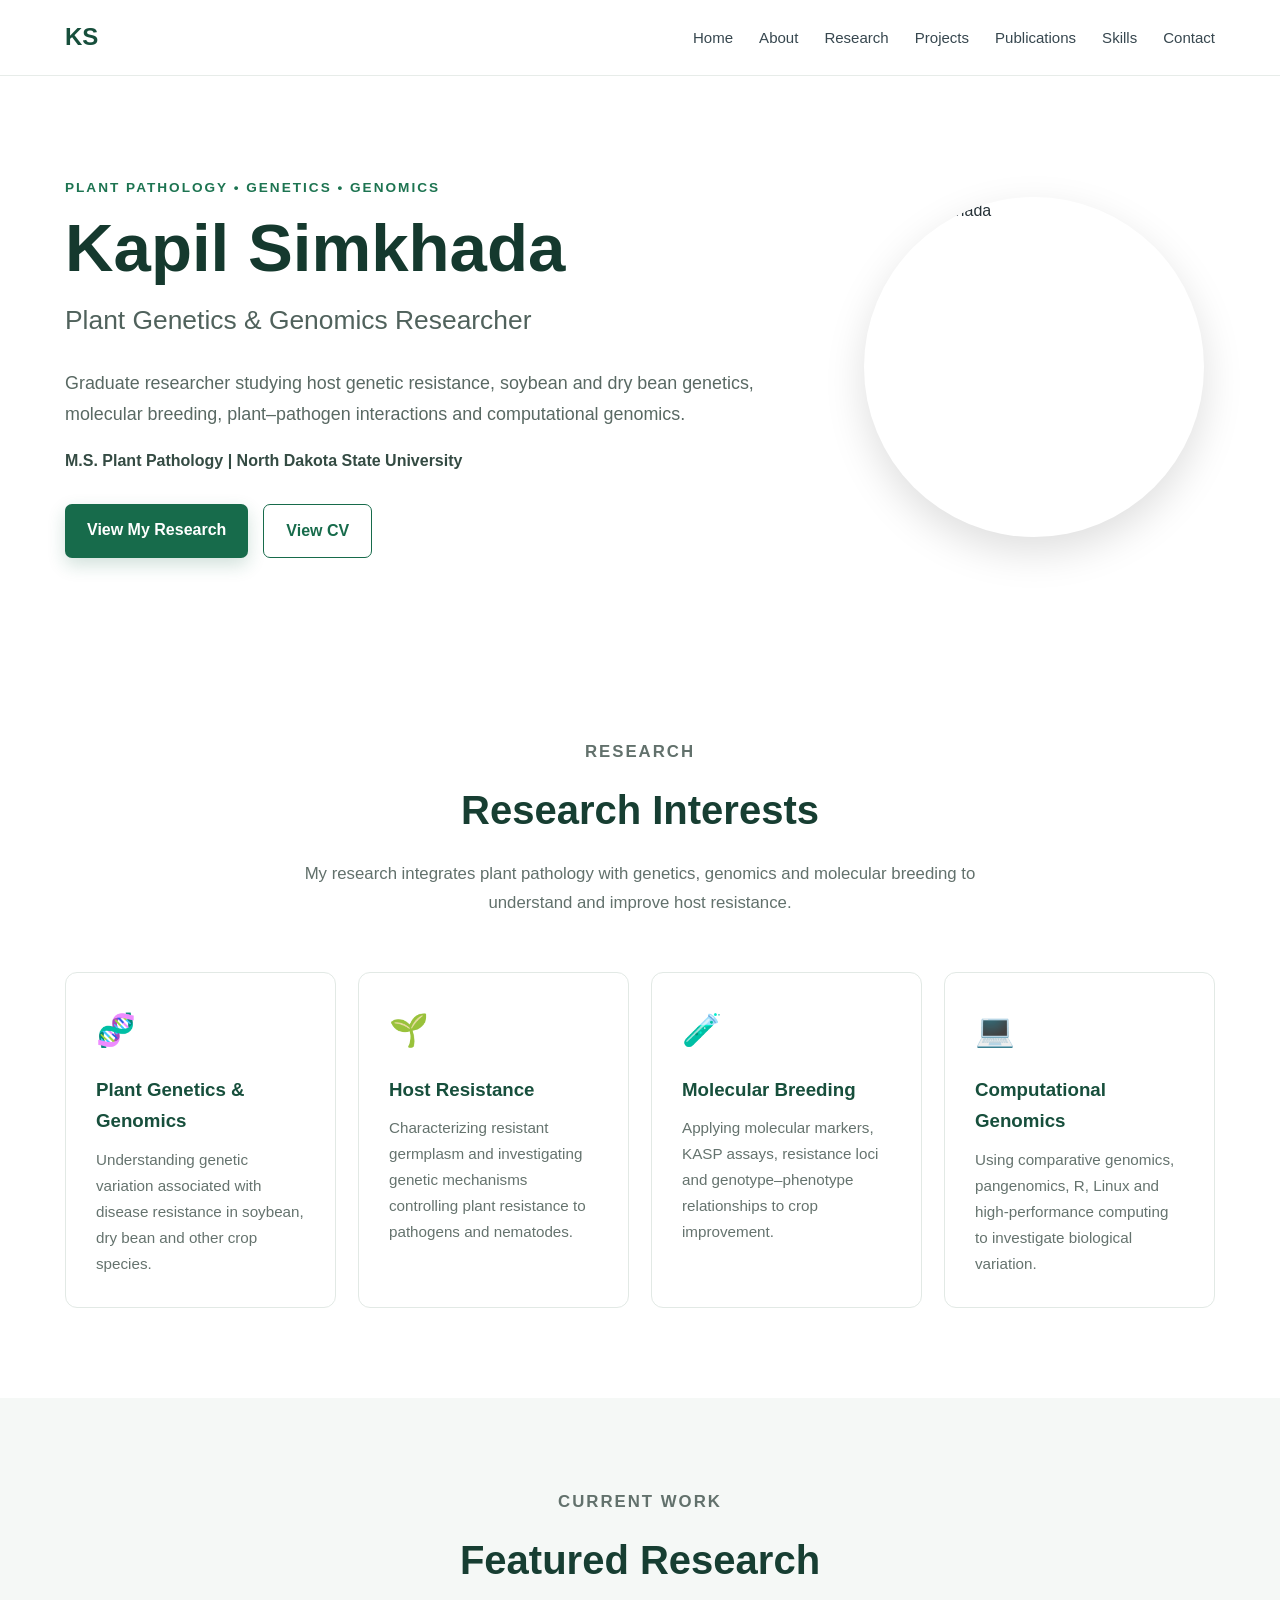
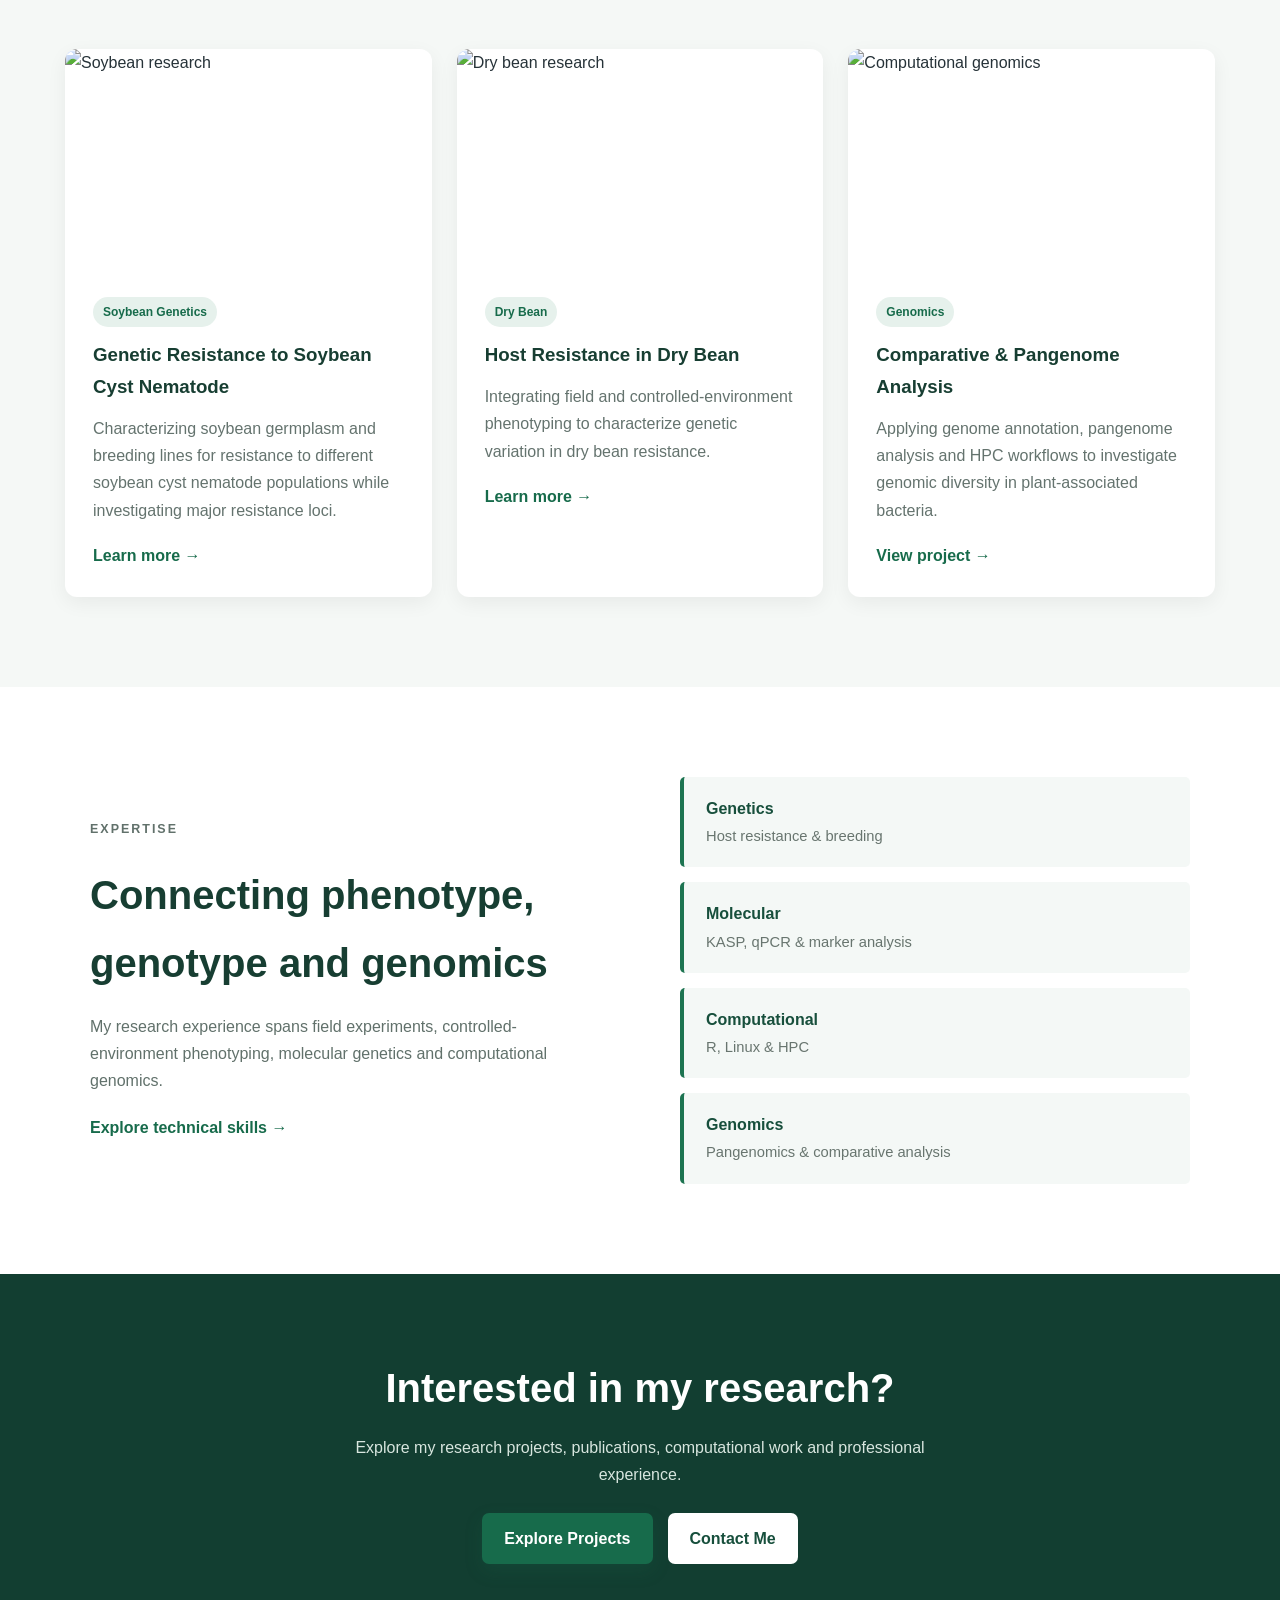
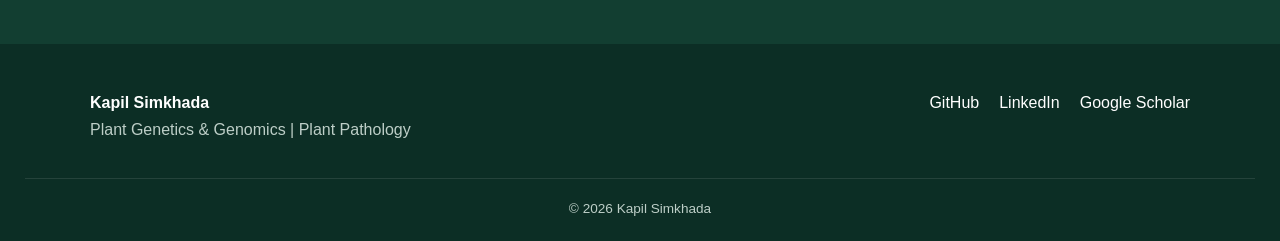
==== commit c835ab12: "Update index.html" ====
--- a/index.html
+++ b/index.html
@@ -31,7 +31,6 @@
             <li><a href="projects.html">Projects</a></li>
             <li><a href="publications.html">Publications</a></li>
             <li><a href="skills.html">Skills</a></li>
-            <li><a href="cv.html">CV</a></li>
             <li><a href="contact.html">Contact</a></li>
         </ul>
 
--- a/assets/css/style.css
+++ b/assets/css/style.css
@@ -1 +1,712 @@
-
+/* ================================
+   GLOBAL SETTINGS
+================================ */
+
+* {
+    margin: 0;
+    padding: 0;
+    box-sizing: border-box;
+}
+
+html {
+    scroll-behavior: smooth;
+}
+
+body {
+    font-family:
+        -apple-system,
+        BlinkMacSystemFont,
+        "Segoe UI",
+        Roboto,
+        Helvetica,
+        Arial,
+        sans-serif;
+
+    line-height: 1.7;
+    color: #263238;
+    background: #ffffff;
+}
+
+a {
+    text-decoration: none;
+    color: inherit;
+}
+
+img {
+    max-width: 100%;
+    display: block;
+}
+
+
+/* ================================
+   NAVIGATION
+================================ */
+
+header {
+    background: rgba(255, 255, 255, 0.96);
+    border-bottom: 1px solid #e7ece9;
+    position: sticky;
+    top: 0;
+    z-index: 1000;
+}
+
+.navbar {
+    max-width: 1200px;
+    margin: auto;
+    padding: 17px 25px;
+
+    display: flex;
+    justify-content: space-between;
+    align-items: center;
+}
+
+.logo a {
+    font-size: 1.5rem;
+    font-weight: 800;
+
+    color: #174f3c;
+}
+
+.nav-links {
+    list-style: none;
+
+    display: flex;
+    gap: 26px;
+}
+
+.nav-links a {
+    color: #37474f;
+    font-size: 0.94rem;
+    font-weight: 500;
+
+    transition: color 0.2s;
+}
+
+.nav-links a:hover {
+    color: #1d7451;
+}
+
+.menu-toggle {
+    display: none;
+
+    background: none;
+    border: none;
+
+    font-size: 1.5rem;
+    cursor: pointer;
+}
+
+
+/* ================================
+   HERO
+================================ */
+
+.hero {
+    max-width: 1200px;
+    margin: auto;
+
+    padding: 100px 25px 90px;
+
+    display: grid;
+    grid-template-columns: 1.35fr 0.65fr;
+    gap: 70px;
+    align-items: center;
+}
+
+.eyebrow {
+    color: #1d7451;
+
+    font-weight: 700;
+    font-size: 0.85rem;
+
+    text-transform: uppercase;
+    letter-spacing: 2px;
+
+    margin-bottom: 14px;
+}
+
+.hero h1 {
+    font-size: 4.2rem;
+    line-height: 1.05;
+
+    color: #15392e;
+
+    margin-bottom: 15px;
+}
+
+.hero h2 {
+    font-size: 1.65rem;
+    font-weight: 500;
+
+    color: #50625c;
+
+    margin-bottom: 25px;
+}
+
+.hero-description {
+    font-size: 1.12rem;
+
+    max-width: 690px;
+
+    color: #596963;
+
+    margin-bottom: 18px;
+}
+
+.hero-affiliation {
+    font-weight: 600;
+
+    color: #344b43;
+
+    margin-bottom: 30px;
+}
+
+.hero-image img {
+    width: 340px;
+    height: 340px;
+
+    object-fit: cover;
+
+    border-radius: 50%;
+
+    box-shadow: 0 15px 40px rgba(0, 0, 0, 0.13);
+}
+
+
+/* ================================
+   BUTTONS
+================================ */
+
+.hero-buttons {
+    display: flex;
+    flex-wrap: wrap;
+
+    gap: 15px;
+
+    margin-top: 25px;
+}
+
+.button {
+    padding: 12px 22px;
+
+    border-radius: 7px;
+
+    font-weight: 600;
+
+    transition:
+        transform 0.2s,
+        box-shadow 0.2s;
+}
+
+.button:hover {
+    transform: translateY(-2px);
+}
+
+.primary-button {
+    background: #176b4b;
+    color: white;
+
+    box-shadow: 0 7px 18px rgba(23, 107, 75, 0.2);
+}
+
+.secondary-button {
+    border: 1px solid #176b4b;
+
+    color: #176b4b;
+
+    background: white;
+}
+
+.light-button {
+    background: white;
+
+    color: #174f3c;
+}
+
+
+/* ================================
+   SECTIONS
+================================ */
+
+.section {
+    padding: 90px 25px;
+}
+
+.section-alt {
+    background: #f5f8f6;
+}
+
+.section-heading {
+    max-width: 720px;
+    margin: auto;
+
+    text-align: center;
+
+    margin-bottom: 55px;
+}
+
+.section-label {
+    color: #1d7451;
+
+    font-size: 0.78rem;
+
+    font-weight: 800;
+
+    letter-spacing: 2px;
+
+    margin-bottom: 10px;
+}
+
+.section-heading h2,
+.two-column h2 {
+    font-size: 2.5rem;
+
+    color: #173e32;
+
+    margin-bottom: 16px;
+}
+
+.section-heading p {
+    color: #62716c;
+
+    font-size: 1.05rem;
+}
+
+
+/* ================================
+   CARDS
+================================ */
+
+.card-grid {
+    max-width: 1150px;
+
+    margin: auto;
+
+    display: grid;
+
+    grid-template-columns:
+        repeat(4, 1fr);
+
+    gap: 22px;
+}
+
+.card {
+    border: 1px solid #e2e9e5;
+
+    padding: 30px;
+
+    border-radius: 12px;
+
+    background: white;
+
+    transition:
+        transform 0.2s,
+        box-shadow 0.2s;
+}
+
+.card:hover {
+    transform: translateY(-5px);
+
+    box-shadow:
+        0 14px 30px rgba(0, 0, 0, 0.07);
+}
+
+.card-icon {
+    font-size: 2rem;
+
+    margin-bottom: 16px;
+}
+
+.card h3 {
+    color: #174f3c;
+
+    margin-bottom: 10px;
+}
+
+.card p {
+    color: #65736e;
+
+    font-size: 0.95rem;
+}
+
+
+/* ================================
+   RESEARCH CARDS
+================================ */
+
+.research-grid {
+    max-width: 1150px;
+
+    margin: auto;
+
+    display: grid;
+
+    grid-template-columns:
+        repeat(3, 1fr);
+
+    gap: 25px;
+}
+
+.research-card {
+    background: white;
+
+    border-radius: 12px;
+
+    overflow: hidden;
+
+    box-shadow:
+        0 6px 20px rgba(0, 0, 0, 0.06);
+}
+
+.research-card img {
+    width: 100%;
+    height: 220px;
+
+    object-fit: cover;
+}
+
+.research-card-content {
+    padding: 28px;
+}
+
+.tag {
+    display: inline-block;
+
+    background: #e6f1ec;
+
+    color: #176b4b;
+
+    font-size: 0.75rem;
+
+    font-weight: 700;
+
+    padding: 5px 10px;
+
+    border-radius: 20px;
+
+    margin-bottom: 12px;
+}
+
+.research-card h3 {
+    color: #173e32;
+
+    margin-bottom: 12px;
+}
+
+.research-card p {
+    color: #64736e;
+
+    margin-bottom: 18px;
+}
+
+.research-card a,
+.text-link {
+    color: #176b4b;
+
+    font-weight: 700;
+}
+
+
+/* ================================
+   TWO COLUMN
+================================ */
+
+.two-column {
+    max-width: 1100px;
+
+    margin: auto;
+
+    display: grid;
+
+    grid-template-columns: 1fr 1fr;
+
+    gap: 80px;
+
+    align-items: center;
+}
+
+.two-column p {
+    color: #61716b;
+
+    margin-bottom: 20px;
+}
+
+.skill-summary {
+    display: grid;
+
+    gap: 15px;
+}
+
+.skill-summary div {
+    background: #f4f8f6;
+
+    border-left: 4px solid #1d7451;
+
+    padding: 18px 22px;
+
+    border-radius: 5px;
+}
+
+.skill-summary strong {
+    display: block;
+
+    color: #174f3c;
+}
+
+.skill-summary span {
+    color: #68756f;
+
+    font-size: 0.92rem;
+}
+
+
+/* ================================
+   CTA
+================================ */
+
+.cta {
+    background: #123e31;
+
+    color: white;
+
+    text-align: center;
+
+    padding: 80px 25px;
+}
+
+.cta h2 {
+    font-size: 2.5rem;
+
+    margin-bottom: 12px;
+}
+
+.cta p {
+    color: #d8e6df;
+
+    max-width: 650px;
+
+    margin: auto;
+}
+
+.cta .hero-buttons {
+    justify-content: center;
+}
+
+
+/* ================================
+   INTERNAL PAGE HEADER
+================================ */
+
+.page-header {
+    background: #f3f7f5;
+
+    text-align: center;
+
+    padding: 85px 25px;
+}
+
+.page-header h1 {
+    font-size: 3rem;
+
+    color: #173e32;
+
+    margin-bottom: 15px;
+}
+
+.page-header p {
+    max-width: 720px;
+
+    margin: auto;
+
+    color: #62716c;
+
+    font-size: 1.05rem;
+}
+
+
+/* ================================
+   CONTENT PAGES
+================================ */
+
+.content-container {
+    max-width: 950px;
+
+    margin: auto;
+
+    padding: 75px 25px;
+}
+
+.content-container h2 {
+    color: #174f3c;
+
+    font-size: 2rem;
+
+    margin-top: 40px;
+    margin-bottom: 14px;
+}
+
+.content-container h3 {
+    color: #245d49;
+
+    margin-top: 30px;
+    margin-bottom: 10px;
+}
+
+.content-container p {
+    margin-bottom: 18px;
+
+    color: #586a63;
+}
+
+.content-container ul {
+    margin:
+        10px 0
+        25px 22px;
+
+    color: #586a63;
+}
+
+
+/* ================================
+   FOOTER
+================================ */
+
+footer {
+    background: #0c2e25;
+
+    color: white;
+
+    padding:
+        45px 25px
+        20px;
+}
+
+.footer-container {
+    max-width: 1100px;
+
+    margin: auto;
+
+    display: flex;
+
+    justify-content: space-between;
+}
+
+footer p {
+    color: #bdcec7;
+}
+
+.footer-links {
+    display: flex;
+
+    gap: 20px;
+}
+
+.footer-links a:hover {
+    text-decoration: underline;
+}
+
+.copyright {
+    text-align: center;
+
+    margin-top: 35px;
+
+    border-top:
+        1px solid rgba(255, 255, 255, 0.1);
+
+    padding-top: 18px;
+
+    font-size: 0.85rem;
+}
+
+
+/* ================================
+   RESPONSIVE DESIGN
+================================ */
+
+@media (max-width: 900px) {
+
+    .hero {
+        grid-template-columns: 1fr;
+
+        text-align: center;
+    }
+
+    .hero-image {
+        order: -1;
+    }
+
+    .hero-image img {
+        margin: auto;
+
+        width: 250px;
+        height: 250px;
+    }
+
+    .hero-buttons {
+        justify-content: center;
+    }
+
+    .card-grid {
+        grid-template-columns:
+            repeat(2, 1fr);
+    }
+
+    .research-grid {
+        grid-template-columns: 1fr;
+    }
+
+    .two-column {
+        grid-template-columns: 1fr;
+
+        gap: 40px;
+    }
+}
+
+
+@media (max-width: 750px) {
+
+    .nav-links {
+        display: none;
+
+        flex-direction: column;
+
+        position: absolute;
+
+        top: 70px;
+        left: 0;
+
+        width: 100%;
+
+        padding: 25px;
+
+        background: white;
+
+        border-bottom: 1px solid #ddd;
+    }
+
+    .nav-links.active {
+        display: flex;
+    }
+
+    .menu-toggle {
+        display: block;
+    }
+
+    .hero {
+        padding-top: 60px;
+    }
+
+    .hero h1 {
+        font-size: 3rem;
+    }
+
+    .card-grid {
+        grid-template-columns: 1fr;
+    }
+
+    .footer-container {
+        flex-direction: column;
+
+        gap: 25px;
+    }
+}
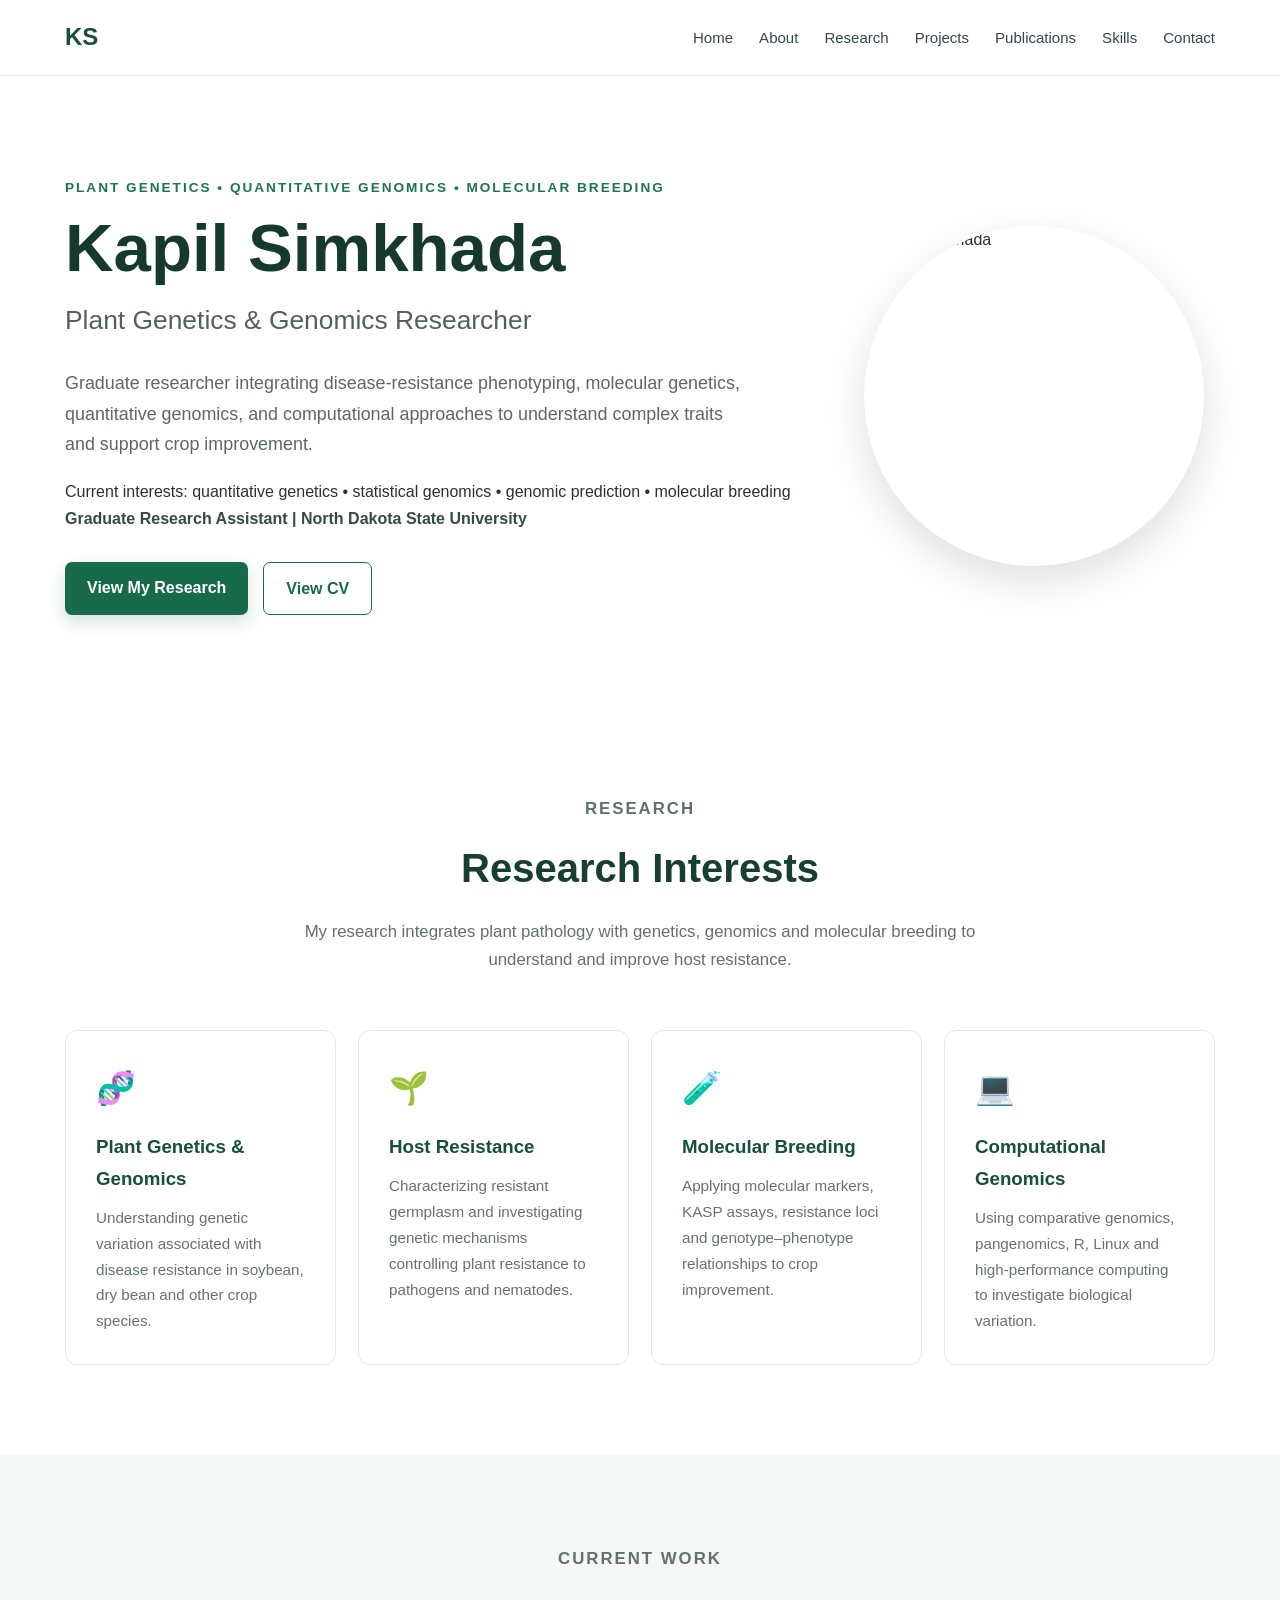
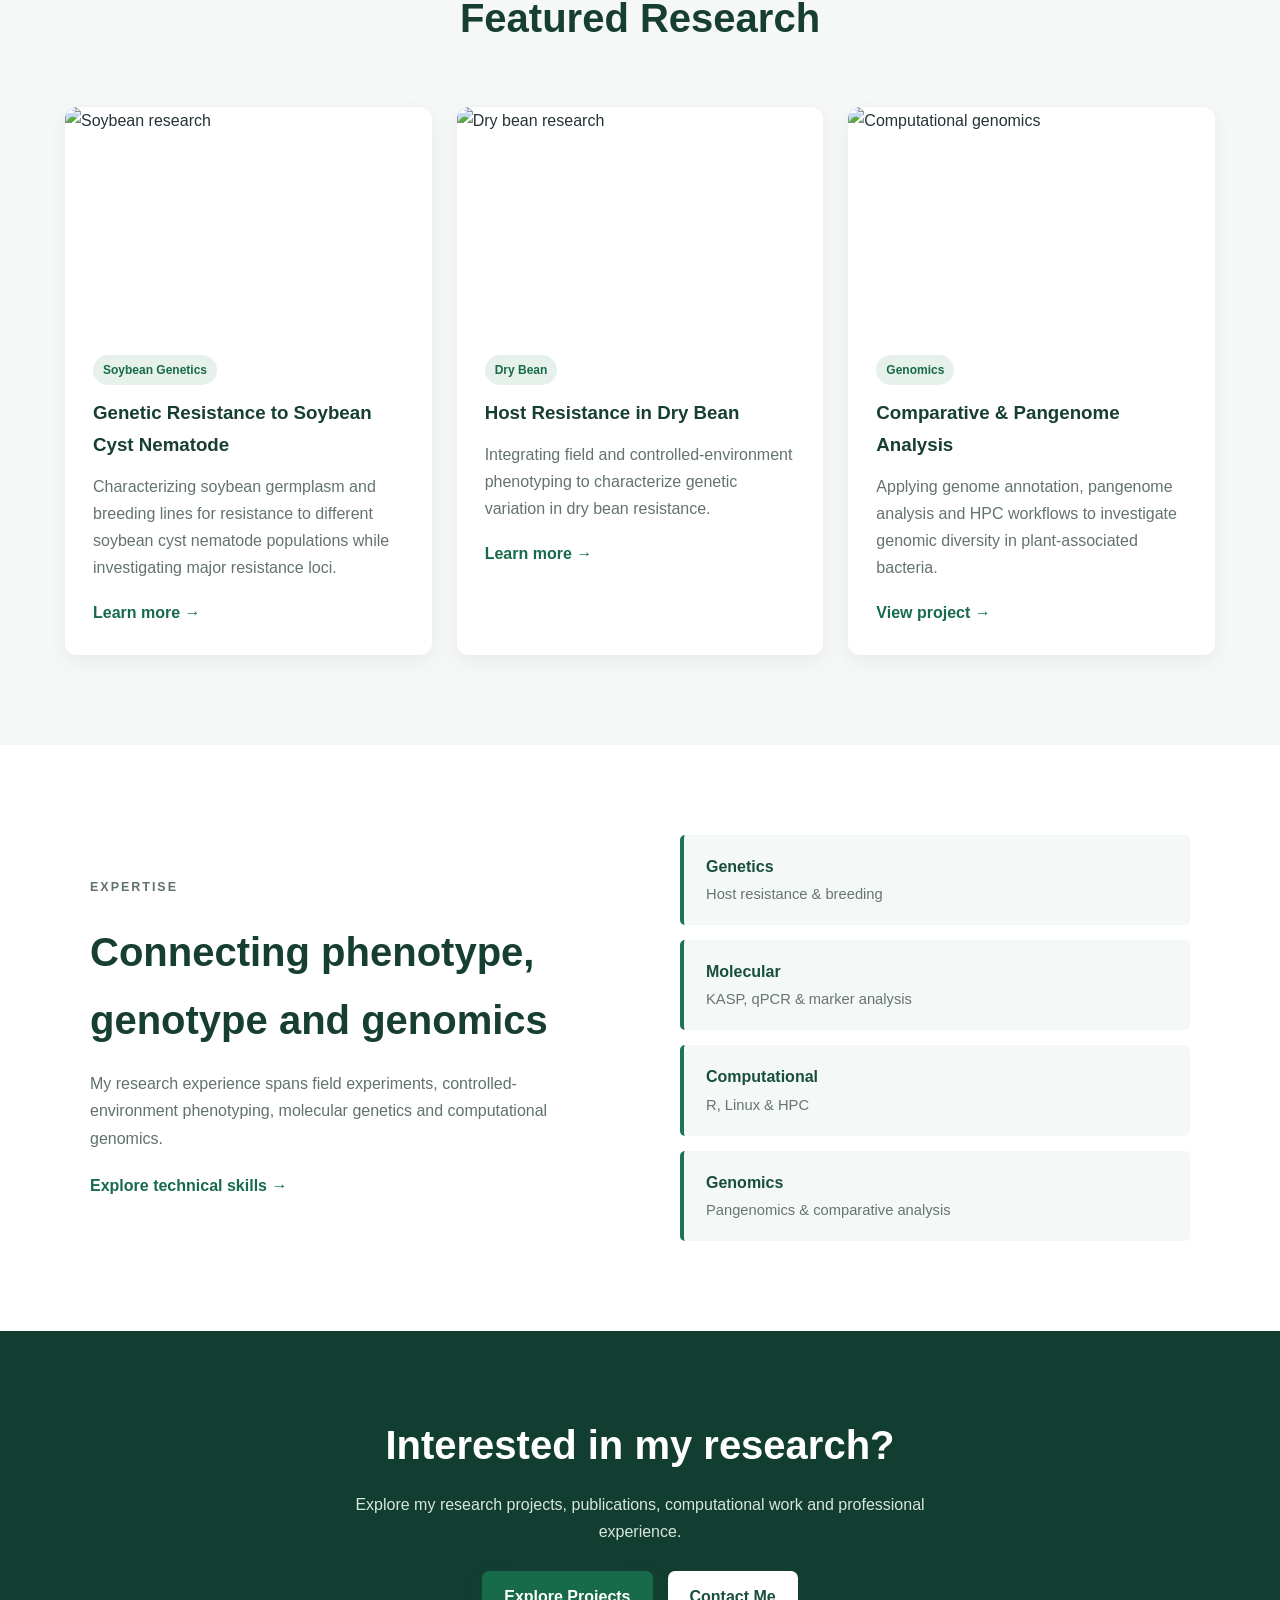
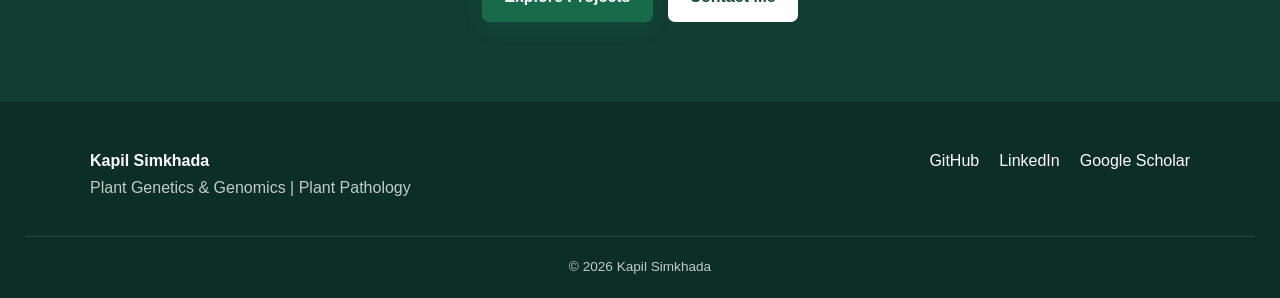
==== commit ac8d251d: "Update index.html" ====
--- a/index.html
+++ b/index.html
@@ -51,28 +51,33 @@
 
         <div class="hero-content">
 
-            <p class="eyebrow">
-                Plant Pathology • Genetics • Genomics
-            </p>
-
-            <h1>
-                Kapil Simkhada
-            </h1>
-
-            <h2>
-                Plant Genetics & Genomics Researcher
-            </h2>
-
-            <p class="hero-description">
-                Graduate researcher studying host genetic resistance,
-                soybean and dry bean genetics, molecular breeding,
-                plant–pathogen interactions and computational genomics.
-            </p>
-
-            <p class="hero-affiliation">
-                M.S. Plant Pathology |
-                North Dakota State University
-            </p>
+          <p class="eyebrow">
+    Plant Genetics • Quantitative Genomics • Molecular Breeding
+</p>
+
+<h1>
+    Kapil Simkhada
+</h1>
+
+<h2>
+    Plant Genetics & Genomics Researcher
+</h2>
+
+<p class="hero-description">
+    Graduate researcher integrating disease-resistance phenotyping,
+    molecular genetics, quantitative genomics, and computational
+    approaches to understand complex traits and support crop improvement.
+</p>
+
+<p class="research-direction">
+    Current interests: quantitative genetics • statistical genomics •
+    genomic prediction • molecular breeding
+</p>
+
+<p class="hero-affiliation">
+    Graduate Research Assistant |
+    North Dakota State University
+</p>
 
             <div class="hero-buttons">
 
